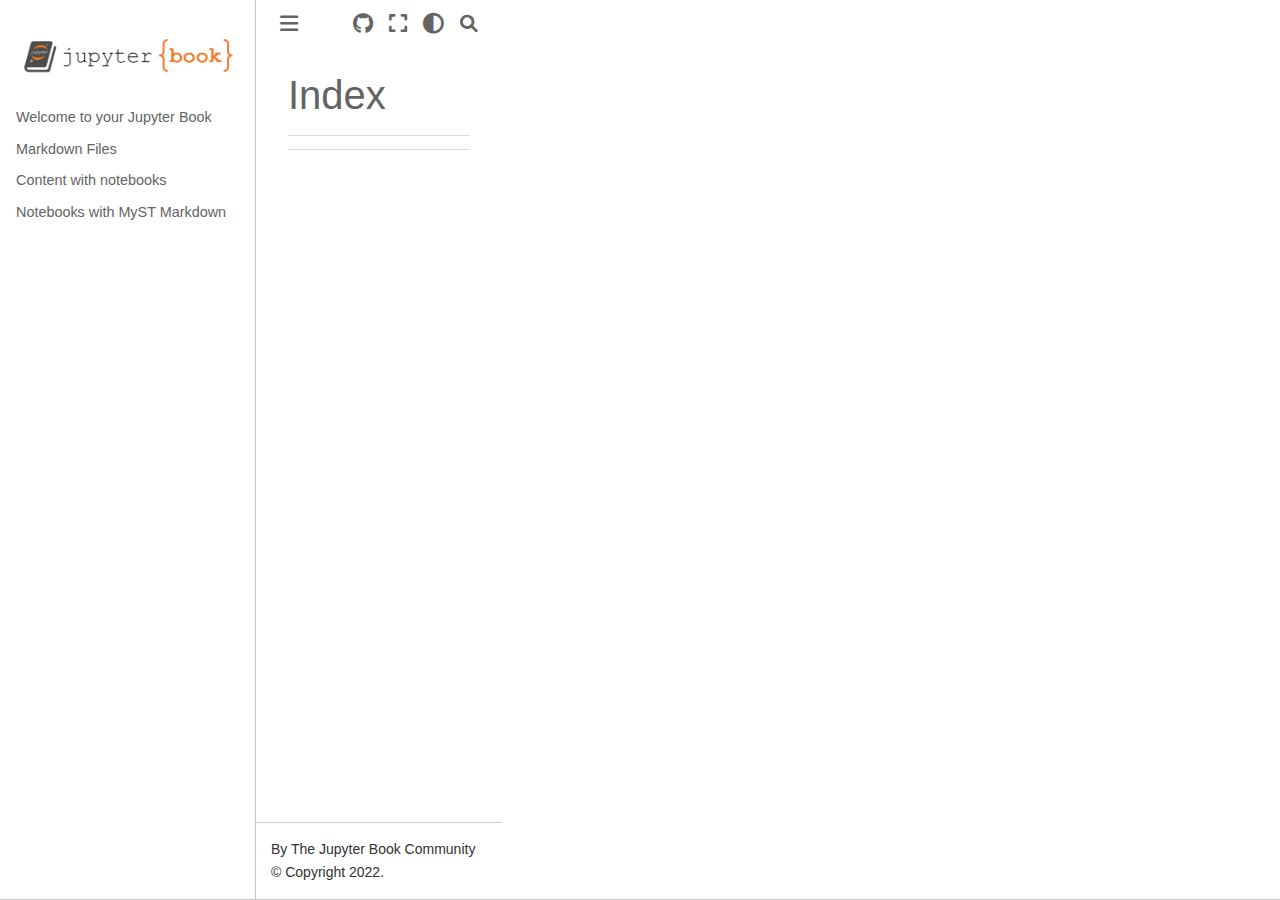
==== genindex.html @ 4c0d6dcd "testing website publication" ====
<!DOCTYPE html>


<html lang="en" >

  <head>
    <meta charset="utf-8" />
    <meta name="viewport" content="width=device-width, initial-scale=1.0" />
    <title>Index &#8212; My sample book</title>
  
  
  
  <script data-cfasync="false">
    document.documentElement.dataset.mode = localStorage.getItem("mode") || "";
    document.documentElement.dataset.theme = localStorage.getItem("theme") || "light";
  </script>
  
  <!-- Loaded before other Sphinx assets -->
  <link href="_static/styles/theme.css?digest=e353d410970836974a52" rel="stylesheet" />
<link href="_static/styles/bootstrap.css?digest=e353d410970836974a52" rel="stylesheet" />
<link href="_static/styles/pydata-sphinx-theme.css?digest=e353d410970836974a52" rel="stylesheet" />

  
  <link href="_static/vendor/fontawesome/6.1.2/css/all.min.css?digest=e353d410970836974a52" rel="stylesheet" />
  <link rel="preload" as="font" type="font/woff2" crossorigin href="_static/vendor/fontawesome/6.1.2/webfonts/fa-solid-900.woff2" />
<link rel="preload" as="font" type="font/woff2" crossorigin href="_static/vendor/fontawesome/6.1.2/webfonts/fa-brands-400.woff2" />
<link rel="preload" as="font" type="font/woff2" crossorigin href="_static/vendor/fontawesome/6.1.2/webfonts/fa-regular-400.woff2" />

    <link rel="stylesheet" type="text/css" href="_static/pygments.css" />
    <link rel="stylesheet" href="_static/styles/sphinx-book-theme.css?digest=14f4ca6b54d191a8c7657f6c759bf11a5fb86285" type="text/css" />
    <link rel="stylesheet" type="text/css" href="_static/togglebutton.css" />
    <link rel="stylesheet" type="text/css" href="_static/copybutton.css" />
    <link rel="stylesheet" type="text/css" href="_static/mystnb.4510f1fc1dee50b3e5859aac5469c37c29e427902b24a333a5f9fcb2f0b3ac41.css" />
    <link rel="stylesheet" type="text/css" href="_static/sphinx-thebe.css" />
    <link rel="stylesheet" type="text/css" href="_static/design-style.4045f2051d55cab465a707391d5b2007.min.css" />
  
  <!-- Pre-loaded scripts that we'll load fully later -->
  <link rel="preload" as="script" href="_static/scripts/bootstrap.js?digest=e353d410970836974a52" />
<link rel="preload" as="script" href="_static/scripts/pydata-sphinx-theme.js?digest=e353d410970836974a52" />

    <script data-url_root="./" id="documentation_options" src="_static/documentation_options.js"></script>
    <script src="_static/jquery.js"></script>
    <script src="_static/underscore.js"></script>
    <script src="_static/_sphinx_javascript_frameworks_compat.js"></script>
    <script src="_static/doctools.js"></script>
    <script src="_static/clipboard.min.js"></script>
    <script src="_static/copybutton.js"></script>
    <script src="_static/scripts/sphinx-book-theme.js?digest=5a5c038af52cf7bc1a1ec88eea08e6366ee68824"></script>
    <script>let toggleHintShow = 'Click to show';</script>
    <script>let toggleHintHide = 'Click to hide';</script>
    <script>let toggleOpenOnPrint = 'true';</script>
    <script src="_static/togglebutton.js"></script>
    <script>var togglebuttonSelector = '.toggle, .admonition.dropdown';</script>
    <script src="_static/design-tabs.js"></script>
    <script>const THEBE_JS_URL = "https://unpkg.com/thebe@0.8.2/lib/index.js"
const thebe_selector = ".thebe,.cell"
const thebe_selector_input = "pre"
const thebe_selector_output = ".output, .cell_output"
</script>
    <script async="async" src="_static/sphinx-thebe.js"></script>
    <script>DOCUMENTATION_OPTIONS.pagename = 'genindex';</script>
    <link rel="index" title="Index" href="#" />
    <link rel="search" title="Search" href="search.html" />
  <meta name="viewport" content="width=device-width, initial-scale=1"/>
  <meta name="docsearch:language" content="en"/>
  </head>
  
  
  <body data-bs-spy="scroll" data-bs-target=".bd-toc-nav" data-offset="180" data-bs-root-margin="0px 0px -60%" data-default-mode="">

  
  
  <a class="skip-link" href="#main-content">Skip to main content</a>
  
  <input type="checkbox"
          class="sidebar-toggle"
          name="__primary"
          id="__primary"/>
  <label class="overlay overlay-primary" for="__primary"></label>
  
  <input type="checkbox"
          class="sidebar-toggle"
          name="__secondary"
          id="__secondary"/>
  <label class="overlay overlay-secondary" for="__secondary"></label>
  
  <div class="search-button__wrapper">
    <div class="search-button__overlay"></div>
    <div class="search-button__search-container">
<form class="bd-search d-flex align-items-center"
      action="search.html"
      method="get">
  <i class="fa-solid fa-magnifying-glass"></i>
  <input type="search"
         class="form-control"
         name="q"
         id="search-input"
         placeholder="Search this book..."
         aria-label="Search this book..."
         autocomplete="off"
         autocorrect="off"
         autocapitalize="off"
         spellcheck="false"/>
  <span class="search-button__kbd-shortcut"><kbd class="kbd-shortcut__modifier">Ctrl</kbd>+<kbd>K</kbd></span>
</form></div>
  </div>
  
    <nav class="bd-header navbar navbar-expand-lg bd-navbar">
    </nav>
  
  <div class="bd-container">
    <div class="bd-container__inner bd-page-width">
      
      <div class="bd-sidebar-primary bd-sidebar">
        

  
  <div class="sidebar-header-items sidebar-primary__section">
    
    
    
    
  </div>
  
    <div class="sidebar-primary-items__start sidebar-primary__section">
        <div class="sidebar-primary-item">
  

<a class="navbar-brand logo" href="intro.html">
  
  
  
  
    
    
      
    
    
    <img src="_static/logo.png" class="logo__image only-light" alt="Logo image"/>
    <script>document.write(`<img src="_static/logo.png" class="logo__image only-dark" alt="Logo image"/>`);</script>
  
  
</a></div>
        <div class="sidebar-primary-item"><nav class="bd-links" id="bd-docs-nav" aria-label="Main">
    <div class="bd-toc-item navbar-nav active">
        
        <ul class="nav bd-sidenav bd-sidenav__home-link">
            <li class="toctree-l1">
                <a class="reference internal" href="intro.html">
                    Welcome to your Jupyter Book
                </a>
            </li>
        </ul>
        <ul class="nav bd-sidenav">
<li class="toctree-l1"><a class="reference internal" href="markdown.html">Markdown Files</a></li>
<li class="toctree-l1"><a class="reference internal" href="notebooks.html">Content with notebooks</a></li>
<li class="toctree-l1"><a class="reference internal" href="markdown-notebooks.html">Notebooks with MyST Markdown</a></li>
</ul>

    </div>
</nav></div>
    </div>
  
  
  <div class="sidebar-primary-items__end sidebar-primary__section">
  </div>
  
  <div id="rtd-footer-container"></div>


      </div>
      
      <main id="main-content" class="bd-main">
        
        

<div class="sbt-scroll-pixel-helper"></div>

          <div class="bd-content">
            <div class="bd-article-container">
              
              <div class="bd-header-article">
<div class="header-article-items header-article__inner">
  
    <div class="header-article-items__start">
      
        <div class="header-article-item"><label class="sidebar-toggle primary-toggle btn btn-sm" for="__primary" title="Toggle primary sidebar" data-bs-placement="bottom" data-bs-toggle="tooltip">
  <span class="fa-solid fa-bars"></span>
</label></div>
      
    </div>
  
  
    <div class="header-article-items__end">
      
        <div class="header-article-item">

<div class="article-header-buttons">





<div class="dropdown dropdown-source-buttons">
  <button class="btn dropdown-toggle" type="button" data-bs-toggle="dropdown" aria-expanded="false" aria-label="Source repositories">
    <i class="fab fa-github"></i>
  </button>
  <ul class="dropdown-menu">
      
      
      
      <li><a href="https://github.com/executablebooks/jupyter-book" target="_blank"
   class="btn btn-sm btn-source-repository-button dropdown-item"
   title="Source repository"
   data-bs-placement="left" data-bs-toggle="tooltip"
>
  

<span class="btn__icon-container">
  <i class="fab fa-github"></i>
  </span>
<span class="btn__text-container">Repository</span>
</a>
</li>
      
      
      
      
      <li><a href="https://github.com/executablebooks/jupyter-book/issues/new?title=Issue%20on%20page%20%2Fgenindex.html&body=Your%20issue%20content%20here." target="_blank"
   class="btn btn-sm btn-source-issues-button dropdown-item"
   title="Open an issue"
   data-bs-placement="left" data-bs-toggle="tooltip"
>
  

<span class="btn__icon-container">
  <i class="fas fa-lightbulb"></i>
  </span>
<span class="btn__text-container">Open issue</span>
</a>
</li>
      
  </ul>
</div>




<button onclick="toggleFullScreen()"
  class="btn btn-sm btn-fullscreen-button"
  title="Fullscreen mode"
  data-bs-placement="bottom" data-bs-toggle="tooltip"
>
  

<span class="btn__icon-container">
  <i class="fas fa-expand"></i>
  </span>

</button>


<script>
document.write(`
  <button class="theme-switch-button btn btn-sm btn-outline-primary navbar-btn rounded-circle" title="light/dark" aria-label="light/dark" data-bs-placement="bottom" data-bs-toggle="tooltip">
    <span class="theme-switch" data-mode="light"><i class="fa-solid fa-sun"></i></span>
    <span class="theme-switch" data-mode="dark"><i class="fa-solid fa-moon"></i></span>
    <span class="theme-switch" data-mode="auto"><i class="fa-solid fa-circle-half-stroke"></i></span>
  </button>
`);
</script>

<script>
document.write(`
  <button class="btn btn-sm navbar-btn search-button search-button__button" title="Search" aria-label="Search" data-bs-placement="bottom" data-bs-toggle="tooltip">
    <i class="fa-solid fa-magnifying-glass"></i>
  </button>
`);
</script>

</div></div>
      
    </div>
  
</div>
</div>
              
              

<div id="jb-print-docs-body" class="onlyprint">
    <h1></h1>
    <!-- Table of contents -->
    <div id="print-main-content">
        <div id="jb-print-toc">
            
        </div>
    </div>
</div>

              
                
<div id="searchbox"></div>
                <article class="bd-article" role="main">
                  

<h1 id="index">Index</h1>

<div class="genindex-jumpbox">
 
</div>


                </article>
              

              
              
                <footer class="bd-footer-article">
                  
<div class="footer-article-items footer-article__inner">
  
    <div class="footer-article-item"><!-- Previous / next buttons -->
<div class="prev-next-area">
</div></div>
  
</div>

                </footer>
              
            </div>
            
            
              
            
          </div>
          <footer class="bd-footer-content">
            
<div class="bd-footer-content__inner container">
  
  <div class="footer-item">
    
<p class="component-author">
By The Jupyter Book Community
</p>

  </div>
  
  <div class="footer-item">
    
  <p class="copyright">
    
      © Copyright 2022.
      <br/>
    
  </p>

  </div>
  
  <div class="footer-item">
    
  </div>
  
  <div class="footer-item">
    
  </div>
  
</div>
          </footer>
        

      </main>
    </div>
  </div>
  
  <!-- Scripts loaded after <body> so the DOM is not blocked -->
  <script src="_static/scripts/bootstrap.js?digest=e353d410970836974a52"></script>
<script src="_static/scripts/pydata-sphinx-theme.js?digest=e353d410970836974a52"></script>

  <footer class="bd-footer">
  </footer>
  </body>
</html>
---- _static/styles/theme.css ----
/* Provided by Sphinx's 'basic' theme, and included in the final set of assets */
@import "../basic.css";
---- _static/styles/pydata-sphinx-theme.css ----
html{--pst-header-height:4rem;--pst-header-article-height:calc(var(--pst-header-height)*2/3);--pst-sidebar-secondary:17rem;--pst-font-size-base:1rem;--pst-font-size-h1:2.5rem;--pst-font-size-h2:2rem;--pst-font-size-h3:1.75rem;--pst-font-size-h4:1.5rem;--pst-font-size-h5:1.25rem;--pst-font-size-h6:1.1rem;--pst-font-size-milli:0.9rem;--pst-sidebar-font-size:0.9rem;--pst-sidebar-font-size-mobile:1.1rem;--pst-sidebar-header-font-size:1.2rem;--pst-sidebar-header-font-weight:600;--pst-admonition-font-weight-heading:600;--pst-font-weight-caption:300;--pst-font-weight-heading:400;--pst-font-family-base-system:-apple-system,BlinkMacSystemFont,Segoe UI,"Helvetica Neue",Arial,sans-serif,Apple Color Emoji,Segoe UI Emoji,Segoe UI Symbol;--pst-font-family-monospace-system:"SFMono-Regular",Menlo,Consolas,Monaco,Liberation Mono,Lucida Console,monospace;--pst-font-family-base:var(--pst-font-family-base-system);--pst-font-family-heading:var(--pst-font-family-base-system);--pst-font-family-monospace:var(--pst-font-family-monospace-system);--pst-font-size-icon:1.5rem;--pst-icon-check-circle:"";--pst-icon-info-circle:"";--pst-icon-exclamation-triangle:"";--pst-icon-exclamation-circle:"";--pst-icon-times-circle:"";--pst-icon-lightbulb:"";--pst-icon-download:"";--pst-icon-angle-left:"";--pst-icon-angle-right:"";--pst-icon-external-link:"";--pst-icon-search-minus:"";--pst-icon-github:"";--pst-icon-gitlab:"";--pst-icon-share:"";--pst-icon-bell:"";--pst-icon-pencil:"";--pst-breadcrumb-divider:"";--pst-icon-admonition-default:var(--pst-icon-bell);--pst-icon-admonition-note:var(--pst-icon-info-circle);--pst-icon-admonition-attention:var(--pst-icon-exclamation-circle);--pst-icon-admonition-caution:var(--pst-icon-exclamation-triangle);--pst-icon-admonition-warning:var(--pst-icon-exclamation-triangle);--pst-icon-admonition-danger:var(--pst-icon-exclamation-triangle);--pst-icon-admonition-error:var(--pst-icon-times-circle);--pst-icon-admonition-hint:var(--pst-icon-lightbulb);--pst-icon-admonition-tip:var(--pst-icon-lightbulb);--pst-icon-admonition-important:var(--pst-icon-exclamation-circle);--pst-icon-admonition-seealso:var(--pst-icon-share);--pst-icon-admonition-todo:var(--pst-icon-pencil);--pst-icon-versionmodified-default:var(--pst-icon-exclamation-circle);--pst-icon-versionmodified-added:var(--pst-icon-exclamation-circle);--pst-icon-versionmodified-changed:var(--pst-icon-exclamation-circle);--pst-icon-versionmodified-deprecated:var(--pst-icon-exclamation-circle);font-size:var(--pst-font-size-base);scroll-padding-top:calc(var(--pst-header-height) + 1rem)}body{background-color:var(--pst-color-background);color:var(--pst-color-text-base);display:flex;flex-direction:column;font-family:var(--pst-font-family-base);font-weight:400;line-height:1.65;min-height:100vh}body::-webkit-scrollbar{height:.5rem;width:.5rem}body::-webkit-scrollbar-thumb{background:var(--pst-color-text-muted);border-radius:.25rem}body::-webkit-scrollbar-track{background:transparent}body::-webkit-scrollbar-thumb{background:var(--pst-color-on-surface)}body::-webkit-scrollbar-thumb:hover,body:hover::-webkit-scrollbar-thumb{background:var(--pst-color-text-muted)}body::-webkit-scrollbar-track{background:var(--pst-color-background)}p{color:var(--pst-color-text-base);font-size:1em;margin-bottom:1.15rem}p.rubric{border-bottom:1px solid var(--pst-color-border)}p.centered{text-align:center}a{word-wrap:break-word;color:var(--pst-color-link);text-decoration:none}a:hover{color:var(--pst-color-link-hover);text-decoration:underline}a.headerlink{color:var(--pst-color-warning);font-size:.8em;margin-left:.2em;opacity:.4;padding:0 4px;text-decoration:none;transition:all .2s ease-out;user-select:none}a.headerlink:hover{opacity:1}a.github:before,a.gitlab:before{color:var(--pst-color-text-muted);font:var(--fa-font-brands);margin-right:.25rem}a.github:before{content:var(--pst-icon-github)}a.gitlab:before{content:var(--pst-icon-gitlab)}.heading-style,h1,h2,h3,h4,h5,h6{font-family:var(--pst-font-family-heading);font-weight:var(--pst-font-weight-heading);line-height:1.15;margin:2.75rem 0 1.05rem}h1{font-size:var(--pst-font-size-h1);margin-top:0}h1,h2{color:var(--pst-color-primary)}h2{font-size:var(--pst-font-size-h2)}h3{font-size:var(--pst-font-size-h3)}h3,h4{color:var(--pst-color-text-base)}h4{font-size:var(--pst-font-size-h4)}h5{font-size:var(--pst-font-size-h5)}h5,h6{color:var(--pst-color-text-base)}h6{font-size:var(--pst-font-size-h6)}.text_small,small{font-size:var(--pst-font-size-milli)}hr{border:0;border-top:1px solid var(--pst-color-border)}code,kbd,pre,samp{font-family:var(--pst-font-family-monospace)}kbd{background-color:var(--pst-color-on-background);color:var(--pst-color-text-muted)}kbd:not(.compound){border:1px solid var(--pst-color-border);box-shadow:1px 1px 1px var(--pst-color-shadow);margin:0 .1rem;padding:.1rem .4rem}code{color:var(--pst-color-inline-code)}pre{background-color:var(--pst-color-surface);border:1px solid var(--pst-color-border);border-radius:.25rem;color:var(--pst-color-text-base);line-height:1.2em;margin:1.5em 0;padding:1rem}pre::-webkit-scrollbar{height:.5rem;width:.5rem}pre::-webkit-scrollbar-thumb{background:var(--pst-color-text-muted);border-radius:.25rem}pre::-webkit-scrollbar-track{background:transparent}pre::-webkit-scrollbar-thumb{background:var(--pst-color-on-surface)}pre::-webkit-scrollbar-thumb:hover,pre:hover::-webkit-scrollbar-thumb{background:var(--pst-color-text-muted)}pre .linenos{opacity:.5;padding-right:10px}.skip-link{background-color:var(--pst-color-background);border-bottom:1px solid var(--pst-color-border);color:var(--pst-color-link);left:0;padding:.5rem;position:fixed;right:0;text-align:center;top:0;transform:translateY(-100%);transition:transform .15s ease-in-out;z-index:1055}.skip-link:focus{transform:translateY(0)}.bd-container{display:flex;flex-grow:1;justify-content:center}.bd-container .bd-container__inner{display:flex}.bd-page-width{width:100%}@media(min-width:960px){.bd-page-width{max-width:88rem}}.bd-header-announcement{align-items:center;display:flex;justify-content:center;min-height:3rem;padding:.5rem 12.5%;position:relative;text-align:center;width:100%}@media(max-width:959.98px){.bd-header-announcement{padding:.5rem 2%}}.bd-header-announcement p{font-weight:700;margin:0}.bd-header-announcement:after{background-color:var(--pst-color-info);content:"";height:100%;left:0;opacity:.2;position:absolute;top:0;width:100%;z-index:-1}.bd-header-announcement:empty{display:none}.bd-main{display:flex;flex-direction:column;flex-grow:1;min-width:0}.bd-main .bd-content{display:flex;height:100%;justify-content:center}.bd-main .bd-content .bd-article-container{display:flex;flex-direction:column;justify-content:start;max-width:60em;overflow-x:auto;padding:1rem;width:100%}@media(min-width:1200px){.bd-main .bd-content .bd-article-container .bd-article{padding-left:2rem;padding-top:1.5rem}}.bd-footer{border-top:1px solid var(--pst-color-border);width:100%}.bd-footer .bd-footer__inner{display:flex;flex-grow:1;margin:auto;padding:1rem}.bd-footer .footer-items__end,.bd-footer .footer-items__start{display:flex;flex-direction:column;gap:.5rem;justify-content:center}.bd-footer .footer-items__end{margin-left:auto;text-align:end}.bd-footer .footer-item p{margin-bottom:0}.bd-footer-article .footer-article-items,.bd-footer-content .footer-content-items{display:flex;flex-direction:column;margin-top:auto}.bd-header{background:var(--pst-color-on-background)!important;box-shadow:0 .125rem .25rem 0 var(--pst-color-shadow);justify-content:center;max-width:100vw;padding:0;position:sticky;top:0;width:100%;z-index:1030}.bd-header .bd-header__inner{align-items:center;display:flex;height:fit-content;padding-left:1rem;padding-right:1rem}.bd-header .navbar-item{align-items:center;display:flex;height:var(--pst-header-height);max-height:var(--pst-header-height)}.bd-header .navbar-header-items{flex-shrink:1}@media(min-width:960px){.bd-header .navbar-header-items{display:flex;flex-grow:1;padding:0 0 0 .5rem}}.bd-header .navbar-header-items__center,.bd-header .navbar-header-items__end,.bd-header .navbar-header-items__start{align-items:center;display:flex;flex-flow:wrap;row-gap:0}.bd-header .navbar-header-items__center,.bd-header .navbar-header-items__end{column-gap:1rem}.bd-header .navbar-header-items__start{flex-shrink:0;gap:.5rem;margin-right:auto}.bd-header .navbar-header-items__end{justify-content:end}.bd-header .navbar-nav{display:flex}@media(min-width:960px){.bd-header .navbar-nav{align-items:center}}.bd-header .navbar-nav li a.nav-link{color:var(--pst-color-text-muted)}.bd-header .navbar-nav li a.nav-link:focus,.bd-header .navbar-nav li a.nav-link:hover{color:var(--pst-color-primary)}.bd-header .navbar-nav>.active>.nav-link{color:var(--pst-color-primary);font-weight:600}.bd-header .navbar-nav .dropdown button{border:none;color:var(--pst-color-text-muted);display:unset}.bd-header .navbar-nav .dropdown .dropdown-menu{background-color:var(--pst-color-on-background);border:1px solid var(--pst-color-border);box-shadow:0 0 .3rem .1rem var(--pst-color-shadow);margin:.5rem 0;min-width:20rem;padding:.5rem 1rem;z-index:1070}.bd-header .navbar-nav .dropdown .dropdown-menu:not(.show){display:none}@media(min-width:960px){.navbar-center-items .navbar-item{display:inline-block}}.toc-entry>.nav-link.active{background-color:transparent;border-left:2px solid var(--pst-color-primary);color:var(--pst-color-primary);font-weight:600}.nav-link:hover{border-style:none}.nav-link.nav-external:after{content:var(--pst-icon-external-link);font:var(--fa-font-solid);font-size:.75em;margin-left:.3em}.bd-navbar-elements li.nav-item i{font-size:.7rem;padding-left:2px;vertical-align:middle}.bd-header label.sidebar-toggle{align-items:center;color:var(--pst-color-muted);cursor:pointer;display:flex;font-size:var(--pst-font-size-icon);margin-bottom:0}.bd-header label.primary-toggle{padding-right:1rem}@media(min-width:960px){.bd-header label.primary-toggle{display:none}}.bd-header label.secondary-toggle{padding-left:1rem}@media(min-width:1200px){.bd-header label.secondary-toggle{display:none}}.bd-header .navbar-header-items{display:none}@media(min-width:960px){.bd-header .navbar-header-items{display:inherit}}.navbar-persistent--mobile{margin-left:auto}@media(min-width:960px){.navbar-persistent--mobile{display:none}}.navbar-persistent--container{display:none}@media(min-width:960px){.navbar-persistent--container{display:flex}}.header-article__inner{display:flex;padding:0 .5rem}.header-article__inner .header-article-item{height:var(--pst-header-article-height);min-height:var(--pst-header-article-height)}.header-article__inner .header-article-items__end,.header-article__inner .header-article-items__start{align-items:start;display:flex;gap:.5rem}.header-article__inner .header-article-items__end{margin-left:auto}.bd-sidebar-primary{background-color:var(--pst-color-background);border-right:1px solid var(--pst-color-border);display:flex;flex:0 0 auto;flex-direction:column;font-size:var(--pst-sidebar-font-size-mobile);gap:1rem;max-height:calc(100vh - var(--pst-header-height));overflow-y:auto;padding:2rem 1rem 1rem;position:sticky;top:var(--pst-header-height);width:25%}.bd-sidebar-primary::-webkit-scrollbar{height:.5rem;width:.5rem}.bd-sidebar-primary::-webkit-scrollbar-thumb{background:var(--pst-color-text-muted);border-radius:.25rem}.bd-sidebar-primary::-webkit-scrollbar-track{background:transparent}.bd-sidebar-primary::-webkit-scrollbar-thumb{background:var(--pst-color-on-surface)}.bd-sidebar-primary::-webkit-scrollbar-thumb:hover,.bd-sidebar-primary:hover::-webkit-scrollbar-thumb{background:var(--pst-color-text-muted)}@media(min-width:960px){.bd-sidebar-primary{font-size:var(--pst-sidebar-font-size)}}.bd-sidebar-primary .nav-link{font-size:var(--pst-sidebar-font-size-mobile)}.bd-sidebar-primary.no-sidebar{border-right:0}@media(min-width:960px){.bd-sidebar-primary.hide-on-wide{display:none}}.bd-sidebar-primary h1,.bd-sidebar-primary h2,.bd-sidebar-primary h3,.bd-sidebar-primary h4{color:var(--pst-color-text-base)}.bd-sidebar-primary .sidebar-primary-items__end .sidebar-primary-item,.bd-sidebar-primary .sidebar-primary-items__start .sidebar-primary-item{padding:.5rem 0}.bd-sidebar-primary .sidebar-header-items{display:flex;flex-direction:column}.bd-sidebar-primary .sidebar-header-items .sidebar-header-items__title{color:var(--pst-color-text-base);font-size:var(--pst-sidebar-header-font-size);font-weight:var(--pst-sidebar-header-font-weight);margin-bottom:.5rem}.bd-sidebar-primary .sidebar-header-items .nav-item.dropdown button{display:none}.bd-sidebar-primary .sidebar-header-items .nav-item.dropdown .dropdown-menu{background-color:inherit;border:none;display:flex;flex-direction:column;font-size:inherit;margin:0;padding:0}.bd-sidebar-primary .sidebar-header-items .sidebar-header-items__center{display:flex;flex-direction:column}.bd-sidebar-primary .sidebar-header-items .sidebar-header-items__end{align-items:center;display:flex;gap:.5rem}@media(min-width:960px){.bd-sidebar-primary .sidebar-header-items{display:none}}.bd-sidebar-primary .sidebar-primary-items__start{border-top:1px solid var(--pst-color-border)}@media(min-width:960px){.bd-sidebar-primary .sidebar-primary-items__start{border-top:none}}.bd-sidebar-primary .sidebar-primary-items__end{margin-bottom:1em;margin-top:auto}.bd-sidebar-primary .list-caption{list-style:none;padding-left:0}.bd-sidebar-primary li{position:relative}.bd-sidebar-primary li.has-children>.reference{padding-right:30px}.bd-sidebar-primary label.toctree-toggle{align-items:center;cursor:pointer;display:flex;height:30px;justify-content:center;position:absolute;right:0;top:0;width:30px}.bd-sidebar-primary label.toctree-toggle:hover{background:var(--pst-color-surface)}.bd-sidebar-primary label.toctree-toggle i{display:inline-block;font-size:.75rem;text-align:center}.bd-sidebar-primary label.toctree-toggle i:hover{color:var(--pst-color-primary)}.bd-sidebar-primary .label-parts{height:100%;width:100%}.bd-sidebar-primary .label-parts:hover{background:none}.bd-sidebar-primary .label-parts i{position:absolute;right:0;top:.3em;width:30px}nav.bd-links{margin-right:-1rem}@media(min-width:960px){nav.bd-links{display:block}}nav.bd-links ul{list-style:none}nav.bd-links ul ul{padding:0 0 0 1rem}nav.bd-links li>a{color:var(--pst-color-text-muted);display:block;padding:.25rem 0}nav.bd-links li>a:hover{background-color:transparent;color:var(--pst-color-primary);text-decoration:none}nav.bd-links li>a.reference.external:after{content:var(--pst-icon-external-link);font:var(--fa-font-solid);font-size:.75em;margin-left:.3em}nav.bd-links .active:hover>a,nav.bd-links .active>a{color:var(--pst-color-primary);font-weight:600}nav.bd-links p.bd-links__title{font-size:var(--pst-sidebar-header-font-size)}nav.bd-links p.bd-links__title,nav.bd-links p.caption{font-weight:var(--pst-sidebar-header-font-weight);margin-bottom:.5rem}nav.bd-links p.caption{color:var(--pst-color-text-base);font-size:var(--pst-sidebar-font-size-mobile);margin-top:1.25rem;position:relative}nav.bd-links p.caption:first-child{margin-top:0}@media(min-width:960px){nav.bd-links p.caption{font-size:var(--pst-sidebar-font-size)}}.bd-sidebar-secondary{background-color:var(--pst-color-background);display:flex;flex-direction:column;flex-shrink:0;font-size:var(--pst-sidebar-font-size-mobile);max-height:calc(100vh - var(--pst-header-height));order:2;overflow-y:auto;padding:2rem 1rem 1rem;position:sticky;top:var(--pst-header-height);width:var(--pst-sidebar-secondary)}@media(min-width:1200px){.bd-sidebar-secondary{font-size:var(--pst-sidebar-font-size)}}.bd-sidebar-secondary::-webkit-scrollbar{height:.5rem;width:.5rem}.bd-sidebar-secondary::-webkit-scrollbar-thumb{background:var(--pst-color-text-muted);border-radius:.25rem}.bd-sidebar-secondary::-webkit-scrollbar-track{background:transparent}.bd-sidebar-secondary::-webkit-scrollbar-thumb{background:var(--pst-color-on-surface)}.bd-sidebar-secondary::-webkit-scrollbar-thumb:hover,.bd-sidebar-secondary:hover::-webkit-scrollbar-thumb{background:var(--pst-color-text-muted)}.sidebar-secondary-item{padding:.5rem}@media(min-width:1200px){.sidebar-secondary-item{border-left:1px solid var(--pst-color-border);padding-left:1rem}}.sidebar-secondary-item i{padding-right:.5rem}input.sidebar-toggle{display:none}label.overlay{background-color:#000;height:0;left:0;opacity:.5;position:fixed;top:0;transition:opacity .2s ease-out;width:0;z-index:1050}input#__primary:checked+label.overlay.overlay-primary,input#__secondary:checked+label.overlay.overlay-secondary{height:100vh;width:100vw}input#__primary:checked~.bd-container .bd-sidebar-primary{margin-left:0;visibility:visible}input#__secondary:checked~.bd-container .bd-sidebar-secondary{margin-right:0;visibility:visible}@media(min-width:960px){label.sidebar-toggle.primary-toggle{display:none}input#__primary:checked+label.overlay.overlay-primary{height:0;width:0}.bd-sidebar-primary{margin-left:0;visibility:visible}}@media(max-width:959.98px){.bd-sidebar-primary{flex-grow:.75;height:100vh;left:0;margin-left:-75%;max-height:100vh;max-width:350px;position:fixed;top:0;transition:visibility .2s ease-out,margin .2s ease-out;visibility:hidden;width:75%;z-index:1055}}@media(max-width:1199.98px){.bd-sidebar-secondary{flex-grow:.75;height:100vh;margin-right:-75%;max-height:100vh;max-width:350px;position:fixed;right:0;top:0;transition:visibility .2s ease-out,margin .2s ease-out;visibility:hidden;width:75%;z-index:1055}}ul.bd-breadcrumbs{display:flex;flex-wrap:wrap;font-size:.8rem;list-style:none;padding-left:0}ul.bd-breadcrumbs li.breadcrumb-item{align-items:center;display:flex;font-weight:700}ul.bd-breadcrumbs li.breadcrumb-item a{color:var(--pst-color-link)}ul.bd-breadcrumbs li.breadcrumb-item:not(.breadcrumb-home):before{color:var(--pst-color-text-muted);content:var(--pst-breadcrumb-divider);font:var(--fa-font-solid);font-size:.8rem;padding:0 .5rem}.navbar-icon-links{column-gap:1rem;display:flex;flex-direction:row;flex-wrap:wrap}.navbar-icon-links li.nav-item a.nav-link{padding-left:0;padding-right:0}.navbar-icon-links a span{align-items:center;display:flex}.navbar-icon-links i.fa-brands,.navbar-icon-links i.fa-regular,.navbar-icon-links i.fa-solid{font-size:var(--pst-font-size-icon);font-style:normal;vertical-align:middle}.navbar-icon-links i.fa-square-twitter:before{color:#55acee}.navbar-icon-links i.fa-square-gitlab:before{color:#548}.navbar-icon-links i.fa-bitbucket:before{color:#0052cc}.navbar-icon-links img.icon-link-image{border-radius:.2rem;height:1.5em}.navbar-brand{align-items:center;display:flex;flex-shrink:0;gap:.5rem;height:var(--pst-header-height);margin:0;max-height:var(--pst-header-height);padding:.5rem 0;position:relative;width:auto}.navbar-brand p{margin-bottom:0}.navbar-brand img{height:100%;max-width:100%;width:auto}.navbar-nav ul{display:block;list-style:none}.navbar-nav ul ul{padding:0 0 0 1rem}.navbar-nav li{display:flex;flex-direction:column}.navbar-nav li a{align-items:center;color:var(--pst-color-text-muted);display:flex;height:100%;padding-bottom:.25rem;padding-top:.25rem}.navbar-nav li a:hover{border-style:none;text-decoration-line:none}.navbar-nav li a:focus,.navbar-nav li a:hover,.navbar-nav li.current>a{color:var(--pst-color-primary)}.navbar-nav li.current>a{font-weight:600}.navbar-nav .toctree-checkbox{display:none;position:absolute}.navbar-nav .toctree-checkbox~ul{display:none}.navbar-nav .toctree-checkbox~label i{transform:rotate(0deg)}.navbar-nav .toctree-checkbox:checked~ul{display:block}.navbar-nav .toctree-checkbox:checked~label i{transform:rotate(180deg)}.bd-header .navbar-nav>p.sidebar-header-items__title{display:none}.page-toc .section-nav{border-bottom:none;padding-left:0}.page-toc .section-nav ul{padding-left:1rem}.page-toc .nav-link{font-size:var(--pst-sidebar-font-size-mobile)}@media(min-width:1200px){.page-toc .nav-link{font-size:var(--pst-sidebar-font-size)}}.page-toc .onthispage{color:var(--pst-color-text-base);font-weight:var(--pst-sidebar-header-font-weight);margin-bottom:.5rem}.prev-next-area{width:100%}.prev-next-area p{line-height:1.3em;margin:0 .3em}.prev-next-area i{font-size:1.2em}.prev-next-area a{align-items:center;border:none;color:var(--pst-color-text-muted);display:flex;max-width:45%;overflow-x:hidden;padding:10px;text-decoration:none}.prev-next-area a p.prev-next-title{color:var(--pst-color-primary);font-size:1.1em;font-weight:var(--pst-admonition-font-weight-heading)}.prev-next-area a:hover p.prev-next-title{text-decoration:underline}.prev-next-area a .prev-next-info{flex-direction:column;margin:0 .5em}.prev-next-area a .prev-next-info .prev-next-subtitle{text-transform:capitalize}.prev-next-area a.left-prev{float:left}.prev-next-area a.right-next{float:right}.prev-next-area a.right-next div.prev-next-info{text-align:right}.bd-search{margin-left:-15px;margin-right:-15px;padding:1rem 15px;position:relative}.bd-search .icon{color:var(--pst-color-border);left:25px;position:absolute}.bd-search i.fa-solid.fa-magnifying-glass{color:var(--pst-color-text-muted);left:1.6rem;position:absolute}.bd-search input{background-color:var(--pst-color-background);border:1px solid var(--pst-color-border);border-radius:.25rem;color:var(--pst-color-text-base);padding-left:2.5rem}.bd-search input::placeholder{color:var(--pst-color-border)}.bd-search input:active,.bd-search input:focus{background-color:var(--pst-color-background);color:var(--pst-color-text-base)}.bd-search input::-webkit-search-cancel-button,.bd-search input::-webkit-search-decoration{-webkit-appearance:none;appearance:none}.bd-search .search-button__kbd-shortcut{color:var(--pst-color-border);display:flex;position:absolute;right:2em}.search-button{align-content:center;align-items:center;color:var(--pst-color-text-muted);display:flex;padding:0}.search-button:hover{color:var(--pst-color-primary)}.search-button i{font-size:1.3rem}.search-button__overlay,.search-button__search-container{display:none}.search-button__wrapper.show .search-button__search-container{display:flex;left:50%;margin-top:.5rem;max-width:800px;position:fixed;right:1rem;top:30%;transform:translate(-50%,-50%);width:90%;z-index:1055}.search-button__wrapper.show .search-button__overlay{background-color:#000;display:flex;height:100%;left:0;opacity:.5;position:fixed;top:0;width:100%;z-index:1050}.search-button__wrapper.show form.bd-search{flex-grow:1;padding-bottom:0;padding-top:0}.search-button__wrapper.show i,.search-button__wrapper.show input{font-size:var(--pst-font-size-icon)}div#searchbox p.highlight-link{box-shadow:0 .2rem .5rem var(--pst-color-shadow),0 0 .0625rem var(--pst-color-shadow)!important;margin:1rem 0;width:fit-content}@media(min-width:1200px){div#searchbox p.highlight-link{margin-left:2rem}}div#searchbox p.highlight-link a{background-color:var(--pst-color-primary);border-radius:.25rem;color:#fff;font-size:1.25rem;padding:.75rem;transition:box-shadow .25s ease-out}div#searchbox p.highlight-link a:hover{box-shadow:inset 0 0 50px 50px rgba(0,0,0,.25);text-decoration:none}div#searchbox p.highlight-link a:before{color:unset;content:var(--pst-icon-search-minus);font:var(--fa-font-solid);margin-right:.5rem}.theme-switch-button{border-color:var(--pst-color-on-background);font-size:calc(var(--pst-font-size-icon) - .1rem);margin:0 -.5rem;padding:0}.theme-switch-button span{color:var(--pst-color-text-muted);display:none;padding:.5rem}.theme-switch-button span:active,.theme-switch-button span:focus,.theme-switch-button span:hover{text-decoration:none}.theme-switch-button:active,.theme-switch-button:hover{background-color:var(--pst-color-on-surface)!important;border-color:var(--pst-color-on-background)!important}.theme-switch-button:active a,.theme-switch-button:hover a{color:var(--pst-color-text-muted)}.bd-sidebar-primary .theme-switch-button{border-color:var(--pst-color-background)}.bd-sidebar-primary .theme-switch-button:active,.bd-sidebar-primary .theme-switch-button:hover{border-color:var(--pst-color-background)!important}html[data-mode=auto] .theme-switch-button span[data-mode=auto],html[data-mode=dark] .theme-switch-button span[data-mode=dark],html[data-mode=light] .theme-switch-button span[data-mode=light]{display:flex}button.btn.version-switcher__button{border-color:var(--pst-color-border);color:var(--pst-color-text-base);margin-bottom:1em}@media(min-width:960px){button.btn.version-switcher__button{margin-bottom:unset}}button.btn.version-switcher__button:active{border-color:var(--pst-color-border);color:var(--pst-color-text-base)}.version-switcher__menu{border-color:var(--pst-color-border);border-radius:var(--bs-dropdown-border-radius)}.version-switcher__menu a.list-group-item{background-color:var(--pst-color-on-background);color:var(--pst-color-text-base);padding:.75rem 1.25rem}.version-switcher__menu a.list-group-item:not(:last-child){border-bottom:1px solid var(--pst-color-border)}.version-switcher__menu a.list-group-item:hover{background-color:var(--pst-color-surface)}.version-switcher__menu a.list-group-item.active{color:var(--pst-color-primary)}.version-switcher__menu a.list-group-item.active span:before{background-color:var(--pst-color-primary);content:"";height:100%;left:0;opacity:.1;position:absolute;top:0;width:100%}.version-switcher__menu,button.version-switcher__button{font-size:1.1em}@media(min-width:960px){.version-switcher__menu,button.version-switcher__button{font-size:unset}}nav.page-toc{margin-bottom:1rem}.bd-toc .nav .nav,.list-caption .nav{display:none}.bd-toc .nav .nav.visible,.bd-toc .nav>.active>ul,.list-caption .nav.visible,.list-caption>.active>ul,.toc-entry{display:block}.toc-entry a.nav-link{color:var(--pst-color-text-muted);display:block;margin-left:-1rem;padding:.125rem 0 .125rem 1rem}.toc-entry a.nav-link:hover{color:var(--pst-color-primary);text-decoration:none}.toc-entry a.nav-link.active{background-color:transparent;border-left:2px solid var(--pst-color-primary);color:var(--pst-color-primary);font-weight:600}div.deprecated,div.versionadded,div.versionchanged{background-color:var(--pst-color-on-background);border-left:.2rem solid;border-color:var(--pst-color-info);border-radius:.25rem;box-shadow:0 .2rem .5rem var(--pst-color-shadow),0 0 .0625rem var(--pst-color-shadow)!important;margin:1.5625em auto;overflow:hidden;padding:0 .6rem;page-break-inside:avoid;position:relative;transition:color .25s,background-color .25s,border-color .25s;vertical-align:middle}div.deprecated>p,div.versionadded>p,div.versionchanged>p{margin-bottom:.6rem;margin-top:.6rem}div.deprecated>p:before,div.versionadded>p:before,div.versionchanged>p:before{background-color:var(--pst-color-info);content:"";height:100%;left:0;opacity:.1;pointer-events:none;position:absolute;top:0;width:100%}div.versionadded{border-color:var(--pst-color-success)}div.versionadded p:before{background-color:var(--pst-color-success)}div.versionchanged{border-color:var(--pst-color-warning)}div.versionchanged p:before{background-color:var(--pst-color-warning)}div.deprecated{border-color:var(--pst-color-danger)}div.deprecated p:before{background-color:var(--pst-color-danger)}span.versionmodified{font-weight:600}span.versionmodified:before{color:var(--pst-color-info);content:var(--pst-icon-versionmodified-default);font:var(--fa-font-solid);margin-right:.6rem}span.versionmodified.added:before{color:var(--pst-color-success);content:var(--pst-icon-versionmodified-added)}span.versionmodified.changed:before{color:var(--pst-color-warning);content:var(--pst-icon-versionmodified-changed)}span.versionmodified.deprecated:before{color:var(--pst-color-danger);content:var(--pst-icon-versionmodified-deprecated)}.sidebar-indices-items{border-top:1px solid var(--pst-color-border);display:flex;flex-direction:column}@media(min-width:960px){.sidebar-indices-items{border-top:none}}.sidebar-indices-items .sidebar-indices-items__title{color:var(--pst-color-text-base);font-size:var(--pst-sidebar-header-font-size);font-weight:var(--pst-sidebar-header-font-weight);margin-bottom:.5rem}.sidebar-indices-items ul.indices-link{list-style:none;margin-right:-1rem;padding:0}.sidebar-indices-items ul.indices-link li>a{color:var(--pst-color-text-muted);display:block;padding:.25rem 0}.sidebar-indices-items ul.indices-link li>a:hover{background-color:transparent;color:var(--pst-color-primary);text-decoration:none}.bd-sidebar-primary div#rtd-footer-container{bottom:-1rem;margin:-1rem;position:sticky}.bd-sidebar-primary div#rtd-footer-container .rst-versions.rst-badge{font-family:var(--pst-font-family-base);font-size:.9em;max-width:unset;position:unset}.bd-sidebar-primary div#rtd-footer-container .rst-versions.rst-badge .rst-current-version{align-items:center;background-color:var(--pst-color-background);border-top:1px solid var(--pst-color-border);color:var(--pst-color-success);display:flex;gap:.2rem;height:2.5rem;transition:background-color .2s ease-out}.bd-sidebar-primary div#rtd-footer-container .rst-versions.rst-badge .fa.fa-book{color:var(--pst-color-text-muted);margin-right:auto}.bd-sidebar-primary div#rtd-footer-container .rst-versions.rst-badge .fa.fa-book:after{color:var(--pst-color-text-base);content:"Read The Docs";font-family:var(--pst-font-family-base);font-weight:var(--pst-admonition-font-weight-heading)}.bd-sidebar-primary div#rtd-footer-container .rst-versions.rst-badge .fa.fa-caret-down{color:var(--pst-color-text-muted)}.bd-sidebar-primary div#rtd-footer-container .rst-versions.rst-badge.shift-up .rst-current-version{border-bottom:1px solid var(--pst-color-border)}.bd-sidebar-primary div#rtd-footer-container .rst-other-versions{background-color:var(--pst-color-surface);color:var(--pst-color-text-base)}.bd-sidebar-primary div#rtd-footer-container .rst-other-versions dl dd a{color:var(--pst-color-text-muted)}.bd-sidebar-primary div#rtd-footer-container .rst-other-versions hr{background-color:var(--pst-color-border)}.bd-sidebar-primary div#rtd-footer-container .rst-other-versions small a{color:var(--pst-color-link)}.bd-sidebar-primary div#rtd-footer-container .rst-other-versions input{background-color:var(--pst-color-surface);border:1px solid var(--pst-color-border);padding-left:.5rem}.admonition,div.admonition{background-color:var(--pst-color-on-background);border-left:.2rem solid;border-color:var(--pst-color-info);border-radius:.25rem;box-shadow:0 .2rem .5rem var(--pst-color-shadow),0 0 .0625rem var(--pst-color-shadow)!important;margin:1.5625em auto;overflow:hidden;padding:0 .6rem .8rem;page-break-inside:avoid}.admonition :last-child,div.admonition :last-child{margin-bottom:0}.admonition p.admonition-title~*,div.admonition p.admonition-title~*{margin-left:1.4rem;margin-right:1.4rem}.admonition>ol,.admonition>ul,div.admonition>ol,div.admonition>ul{margin-left:1em}.admonition>.admonition-title,div.admonition>.admonition-title{font-weight:var(--pst-admonition-font-weight-heading);margin:0 -.6rem;padding:.4rem .6rem .4rem 2rem;position:relative}.admonition>.admonition-title:after,div.admonition>.admonition-title:after{color:var(--pst-color-info);content:var(--pst-icon-admonition-default);font:var(--fa-font-solid);height:1rem;left:.5rem;line-height:inherit;opacity:1;position:absolute;width:1rem}.admonition>.admonition-title:before,div.admonition>.admonition-title:before{background-color:var(--pst-color-info);content:"";height:100%;left:0;opacity:.1;pointer-events:none;position:absolute;top:0;width:100%}.admonition>.admonition-title+*,div.admonition>.admonition-title+*{margin-top:.4em}.admonition.attention,div.admonition.attention{border-color:var(--pst-color-attention)}.admonition.attention>.admonition-title:before,div.admonition.attention>.admonition-title:before{background-color:var(--pst-color-attention)}.admonition.attention>.admonition-title:after,div.admonition.attention>.admonition-title:after{color:var(--pst-color-attention);content:var(--pst-icon-admonition-attention)}.admonition.caution,div.admonition.caution{border-color:var(--pst-color-warning)}.admonition.caution>.admonition-title:before,div.admonition.caution>.admonition-title:before{background-color:var(--pst-color-warning)}.admonition.caution>.admonition-title:after,div.admonition.caution>.admonition-title:after{color:var(--pst-color-warning);content:var(--pst-icon-admonition-caution)}.admonition.warning,div.admonition.warning{border-color:var(--pst-color-warning)}.admonition.warning>.admonition-title:before,div.admonition.warning>.admonition-title:before{background-color:var(--pst-color-warning)}.admonition.warning>.admonition-title:after,div.admonition.warning>.admonition-title:after{color:var(--pst-color-warning);content:var(--pst-icon-admonition-warning)}.admonition.danger,div.admonition.danger{border-color:var(--pst-color-danger)}.admonition.danger>.admonition-title:before,div.admonition.danger>.admonition-title:before{background-color:var(--pst-color-danger)}.admonition.danger>.admonition-title:after,div.admonition.danger>.admonition-title:after{color:var(--pst-color-danger);content:var(--pst-icon-admonition-danger)}.admonition.error,div.admonition.error{border-color:var(--pst-color-danger)}.admonition.error>.admonition-title:before,div.admonition.error>.admonition-title:before{background-color:var(--pst-color-danger)}.admonition.error>.admonition-title:after,div.admonition.error>.admonition-title:after{color:var(--pst-color-danger);content:var(--pst-icon-admonition-error)}.admonition.hint,div.admonition.hint{border-color:var(--pst-color-success)}.admonition.hint>.admonition-title:before,div.admonition.hint>.admonition-title:before{background-color:var(--pst-color-success)}.admonition.hint>.admonition-title:after,div.admonition.hint>.admonition-title:after{color:var(--pst-color-success);content:var(--pst-icon-admonition-hint)}.admonition.tip,div.admonition.tip{border-color:var(--pst-color-success)}.admonition.tip>.admonition-title:before,div.admonition.tip>.admonition-title:before{background-color:var(--pst-color-success)}.admonition.tip>.admonition-title:after,div.admonition.tip>.admonition-title:after{color:var(--pst-color-success);content:var(--pst-icon-admonition-tip)}.admonition.important,div.admonition.important{border-color:var(--pst-color-attention)}.admonition.important>.admonition-title:before,div.admonition.important>.admonition-title:before{background-color:var(--pst-color-attention)}.admonition.important>.admonition-title:after,div.admonition.important>.admonition-title:after{color:var(--pst-color-attention);content:var(--pst-icon-admonition-important)}.admonition.note,div.admonition.note{border-color:var(--pst-color-info)}.admonition.note>.admonition-title:before,div.admonition.note>.admonition-title:before{background-color:var(--pst-color-info)}.admonition.note>.admonition-title:after,div.admonition.note>.admonition-title:after{color:var(--pst-color-info);content:var(--pst-icon-admonition-note)}.admonition.seealso,div.admonition.seealso{border-color:var(--pst-color-success)}.admonition.seealso>.admonition-title:before,div.admonition.seealso>.admonition-title:before{background-color:var(--pst-color-success)}.admonition.seealso>.admonition-title:after,div.admonition.seealso>.admonition-title:after{color:var(--pst-color-success);content:var(--pst-icon-admonition-seealso)}.admonition.admonition-todo,div.admonition.admonition-todo{border-color:var(--pst-color-border)}.admonition.admonition-todo>.admonition-title:before,div.admonition.admonition-todo>.admonition-title:before{background-color:var(--pst-color-border)}.admonition.admonition-todo>.admonition-title:after,div.admonition.admonition-todo>.admonition-title:after{color:var(--pst-color-border);content:var(--pst-icon-admonition-todo)}.admonition.sidebar,div.admonition.sidebar{border-width:0 0 0 .2rem;clear:both;float:right;margin-left:.5rem;margin-top:0;max-width:40%}.admonition.sidebar.attention,.admonition.sidebar.important,div.admonition.sidebar.attention,div.admonition.sidebar.important{border-color:var(--pst-color-attention)}.admonition.sidebar.caution,.admonition.sidebar.warning,div.admonition.sidebar.caution,div.admonition.sidebar.warning{border-color:var(--pst-color-warning)}.admonition.sidebar.danger,.admonition.sidebar.error,div.admonition.sidebar.danger,div.admonition.sidebar.error{border-color:var(--pst-color-danger)}.admonition.sidebar.hint,.admonition.sidebar.seealso,.admonition.sidebar.tip,div.admonition.sidebar.hint,div.admonition.sidebar.seealso,div.admonition.sidebar.tip{border-color:var(--pst-color-success)}.admonition.sidebar.note,.admonition.sidebar.todo,div.admonition.sidebar.note,div.admonition.sidebar.todo{border-color:var(--pst-color-info)}.admonition.sidebar p.admonition-title~*,div.admonition.sidebar p.admonition-title~*{margin-left:0;margin-right:0}aside.topic,div.topic,div.topic.contents,nav.contents{background-color:var(--pst-color-surface);border-color:var(--pst-color-border);border-radius:.25rem;box-shadow:0 .2rem .5rem var(--pst-color-shadow),0 0 .0625rem var(--pst-color-shadow)!important;display:flex;flex-direction:column;padding:1rem 1.25rem}aside.topic .topic-title,div.topic .topic-title,div.topic.contents .topic-title,nav.contents .topic-title{margin:0 0 .5rem}aside.topic ul.simple,div.topic ul.simple,div.topic.contents ul.simple,nav.contents ul.simple{padding-left:1rem}aside.topic ul.simple ul,div.topic ul.simple ul,div.topic.contents ul.simple ul,nav.contents ul.simple ul{padding-left:2em}aside.sidebar{background-color:var(--pst-color-surface);border:1px solid var(--pst-color-border);border-radius:.25rem;margin-left:.5rem;padding:0}aside.sidebar>:last-child{padding-bottom:1rem}aside.sidebar p.sidebar-title{border-bottom:1px solid var(--pst-color-border);font-family:var(--pst-font-family-heading);font-weight:var(--pst-admonition-font-weight-heading);margin-bottom:0;padding-bottom:.5rem;padding-top:.5rem;position:relative}aside.sidebar>:not(.sidebar-title):first-child,aside.sidebar>p.sidebar-title+*{margin-top:1rem}aside.sidebar>*{padding-left:1rem;padding-right:1rem}p.rubric{display:flex;flex-direction:column}.seealso dd{margin-bottom:0;margin-top:0}table.field-list{border-collapse:separate;border-spacing:10px;margin-left:1px}table.field-list th.field-name{background-color:var(--pst-color-surface);padding:1px 8px 1px 5px;white-space:nowrap}table.field-list td.field-body p{font-style:italic}table.field-list td.field-body p>strong{font-style:normal}table.field-list td.field-body blockquote{border-left:none;margin:0 0 .3em;padding-left:30px}.table.autosummary td:first-child{white-space:nowrap}.sig{font-family:var(--pst-font-family-monospace)}.sig-inline.c-texpr,.sig-inline.cpp-texpr{font-family:unset}.sig.c .k,.sig.c .kt,.sig.c .m,.sig.c .s,.sig.c .sc,.sig.cpp .k,.sig.cpp .kt,.sig.cpp .m,.sig.cpp .s,.sig.cpp .sc{color:var(--pst-color-text-base)}.sig-name{color:var(--pst-color-inline-code)}dt:target,span.highlighted{background-color:var(--pst-color-target)}.viewcode-back{font-family:var(--pst-font-family-base)}.viewcode-block:target{background-color:var(--pst-color-target);border-bottom:1px solid var(--pst-color-border);border-top:1px solid var(--pst-color-border);position:relative}dl[class]:not(.option-list):not(.field-list):not(.footnote):not(.glossary):not(.simple) dd{margin-left:2rem}dl[class]:not(.option-list):not(.field-list):not(.footnote):not(.glossary):not(.simple) dd>dl.simple>dt{display:flex}dl[class]:not(.option-list):not(.field-list):not(.footnote):not(.glossary):not(.simple) dl.field-list{display:grid;grid-template-columns:unset}dl[class]:not(.option-list):not(.field-list):not(.footnote):not(.glossary):not(.simple) dt.field-even,dl[class]:not(.option-list):not(.field-list):not(.footnote):not(.glossary):not(.simple) dt.field-odd{background-color:var(--pst-color-surface);margin-bottom:.1rem;margin-top:.2rem}div.highlight,div.literal-block-wrapper,div[class*=highlight-]{border-radius:.25rem;display:flex;flex-direction:column;width:unset}div.literal-block-wrapper{border:1px solid var(--pst-color-border);border-radius:.25rem}div.literal-block-wrapper div.code-block-caption{border-bottom:1px solid var(--pst-color-border);font-size:1rem;font-weight:var(--pst-font-weight-caption);margin:0;padding:.5rem}div.literal-block-wrapper div.code-block-caption a.headerlink{font-size:inherit}div.literal-block-wrapper div[class*=highlight-]{border-radius:0;margin:0}div.literal-block-wrapper div[class*=highlight-] pre{border:none;box-shadow:none}code.literal{background-color:var(--pst-color-surface);border:1px solid var(--pst-color-on-surface);border-radius:.25rem;padding:.1rem .25rem}figure a.headerlink{font-size:inherit;position:absolute}figure:hover a.headerlink{visibility:visible}figure figcaption{color:var(--pst-color-text-muted);font-family:var(--pst-font-family-heading);font-weight:var(--pst-font-weight-caption);margin-left:auto;margin-right:auto}figure figcaption table.table{margin-left:auto;margin-right:auto;width:fit-content}dt.label>span.brackets:not(:only-child):before{content:"["}dt.label>span.brackets:not(:only-child):after{content:"]"}a.footnote-reference{font-size:small;vertical-align:super}aside.footnote{margin-bottom:.5rem}aside.footnote:last-child{margin-bottom:1rem}aside.footnote span.backrefs,aside.footnote span.label{font-weight:700}aside.footnote:target{background-color:var(--pst-color-target)}div.doctest>div.highlight span.gp,span.linenos,table.highlighttable td.linenos{user-select:none;-webkit-user-select:text;-webkit-user-select:none;-moz-user-select:none;-ms-user-select:none}dd{margin-bottom:10px;margin-left:30px;margin-top:3px}ol,ul{padding-inline-start:2rem}ol li>p:first-child,ul li>p:first-child{margin-bottom:.25rem;margin-top:.25rem}blockquote{border-left:.25em solid var(--pst-color-border);border-radius:.25rem;padding:1em;position:relative}blockquote,blockquote p{color:var(--pst-color-text-muted)}blockquote .line-block{margin:0}blockquote p:last-child{margin-bottom:0}blockquote:before{background-color:var(--pst-color-border);content:"";height:100%;left:0;opacity:.1;pointer-events:none;position:absolute;top:0;width:100%;z-index:-1}span.guilabel{border:1px solid var(--pst-color-info);border-radius:4px;color:var(--pst-color-info);font-size:80%;font-weight:700;margin:auto 2px;padding:2.4px 6px;position:relative}span.guilabel:before{background-color:var(--pst-color-info);content:"";height:100%;left:0;opacity:.1;pointer-events:none;position:absolute;top:0;width:100%}a.reference.download:before{color:var(--pst-color-text-muted);content:var(--pst-icon-download);font:var(--fa-font-solid);font-size:.8em;padding:0 .25em}table{display:table;margin-left:auto;margin-right:auto;max-width:100%;overflow:auto;width:fit-content}table::-webkit-scrollbar{height:.5rem;width:.5rem}table::-webkit-scrollbar-thumb{background:var(--pst-color-text-muted);border-radius:.25rem}table::-webkit-scrollbar-track{background:transparent}table::-webkit-scrollbar-thumb{background:var(--pst-color-on-surface)}table::-webkit-scrollbar-thumb:hover,table:hover::-webkit-scrollbar-thumb{background:var(--pst-color-text-muted)}table.table-right{margin-right:0}table.table-left{margin-left:0}table caption{caption-side:top;color:var(--pst-color-text-muted);text-align:center}td.text-align\:left,th.text-align\:left{text-align:left}td.text-align\:right,th.text-align\:right{text-align:right}td.text-align\:center,th.text-align\:center{text-align:center}.toctree-wrapper p.caption{font-size:1.5em;margin-bottom:0}.toctree-wrapper>ul{padding-left:0}.toctree-wrapper li[class^=toctree-l]{list-style:none;margin-bottom:.2em}.toctree-wrapper li[class^=toctree-l]>a{font-size:1.1em;list-style:none}.toctree-wrapper li[class^=toctree-l]>ul{list-style:none;padding-inline-start:1.5em}.toctree-wrapper .toctree-l1>a{font-size:1.3em}div.topic.contents ul.simple,nav.contents ul.simple{list-style:none;padding-left:0}div.math,span.math{align-items:center;display:flex;max-width:100%;overflow:hidden}span.math{display:inline-flex}div.math{flex-direction:row-reverse;gap:.5em}div.math span.eqno a.headerlink{font-size:1em;position:relative}div.math mjx-container{flex-grow:1;overflow:auto;padding-bottom:.2rem}div.math mjx-container::-webkit-scrollbar{height:.5rem;width:.5rem}div.math mjx-container::-webkit-scrollbar-thumb{background:var(--pst-color-text-muted);border-radius:.25rem}div.math mjx-container::-webkit-scrollbar-track{background:transparent}div.math mjx-container::-webkit-scrollbar-thumb{background:var(--pst-color-on-surface)}div.math mjx-container::-webkit-scrollbar-thumb:hover,div.math mjx-container:hover::-webkit-scrollbar-thumb{background:var(--pst-color-text-muted)}div.math mjx-container mjx-assistive-mml{height:0}.ablog-sidebar-item h2,.ablog-sidebar-item h3{font-size:var(--pst-sidebar-header-font-size);margin-top:.5rem}.ablog-sidebar-item h2 a,.ablog-sidebar-item h3 a{color:var(--pst-color-text-base)}.ablog-sidebar-item ul{display:flex;flex-direction:column;gap:.5em;list-style:none;margin-bottom:0;overflow-y:hidden;padding-left:0}.ablog-sidebar-item ul.ablog-cloud{flex-direction:row;flex-flow:wrap;gap:.5rem}.ablog-sidebar-item ul.ablog-cloud li{align-items:center;display:flex}.ablog__prev-next{display:flex;font-size:1.2em;padding:1rem 0}.ablog__prev-next>span{display:flex;max-width:45%}.ablog__prev-next>span a{align-items:center;display:flex;gap:1rem;line-height:1.5rem;margin-left:auto}.ablog__prev-next>span a i:before{color:var(--pst-color-text-base)}.ablog__prev-next span.ablog__prev i.fa-arrow-circle-left:before{content:var(--pst-icon-angle-left)}.ablog__prev-next span.ablog__spacer{display:none}.ablog__prev-next span.ablog__next{margin-left:auto;text-align:right}.ablog__prev-next span.ablog__next i.fa-arrow-circle-right:before{content:var(--pst-icon-angle-right)}.ablog__collection,.postlist{padding-left:0}.ablog__collection .ablog-post,.postlist .ablog-post{list-style:none}.ablog__collection .ablog-post .ablog-archive,.postlist .ablog-post .ablog-archive{display:flex;flex-direction:row;flex-wrap:wrap;font-size:.75rem;gap:1rem;list-style:none;padding-left:0}.ablog__collection .ablog-post .ablog-post-title,.postlist .ablog-post .ablog-post-title{font-size:1.25rem;margin-top:0}.ablog__collection .ablog-post .ablog-post-title a,.postlist .ablog-post .ablog-post-title a{font-weight:700}.ablog__collection .ablog-post .ablog-post-expand,.postlist .ablog-post .ablog-post-expand{margin-bottom:.5rem}.docutils.container{margin-left:unset;margin-right:unset;max-width:unset;padding-left:unset;padding-right:unset;width:unset}div.highlight button.copybtn{align-items:center;background-color:unset;background-color:var(--pst-color-surface);border:none;display:flex;justify-content:center}div.highlight button.copybtn:not(.success){color:var(--pst-color-muted)}div.highlight button.copybtn:hover:not(.success){color:var(--pst-color-text)}div.highlight button.copybtn.o-tooltip--left:after{background-color:var(--pst-color-surface);color:var(--pst-color-text)}#ethical-ad-placement .ethical-footer a,#ethical-ad-placement .ethical-footer a:active,#ethical-ad-placement .ethical-footer a:hover,#ethical-ad-placement .ethical-footer a:visited,#ethical-ad-placement .ethical-sidebar a,#ethical-ad-placement .ethical-sidebar a:active,#ethical-ad-placement .ethical-sidebar a:hover,#ethical-ad-placement .ethical-sidebar a:visited{color:var(--pst-color-text-base)}#ethical-ad-placement .ethical-footer,#ethical-ad-placement .ethical-sidebar{background-color:var(--pst-color-background);border:1px solid var(--pst-color-border);border-radius:5px;color:var(--pst-color-text-base);font-size:14px;line-height:20px}.bd-content div.jupyter_container{background-color:unset;border:none;box-shadow:none}.bd-content div.jupyter_container div.highlight,.bd-content div.jupyter_container div.output{border-radius:.25rem}.bd-content div.jupyter_container div.highlight{background-color:var(--pst-color-surface)}.bd-content div.jupyter_container .cell_input,.bd-content div.jupyter_container .cell_output{border-radius:.25rem}.bd-content div.jupyter_container .cell_input pre,.bd-content div.jupyter_container .cell_output pre{padding:1rem}.xr-wrap[hidden]{display:block!important}html:not([data-theme]){--pst-color-primary:#459db9;--pst-color-secondary:#ee9040;--pst-color-info:#459db9;--pst-color-warning:#ee9040;--pst-color-success:#28a745;--pst-color-attention:#ffc107;--pst-color-danger:#dc3545;--pst-color-text-base:#323232;--pst-color-text-muted:#646464;--pst-color-shadow:#d8d8d8;--pst-color-border:#c9c9c9;--pst-color-inline-code:#e83e8c;--pst-color-target:#fbe54e;--pst-color-background:#fff;--pst-color-on-background:#fff;--pst-color-surface:#f5f5f5;--pst-color-on-surface:#e1e1e1;--pst-color-link:var(--pst-color-primary);--pst-color-link-hover:var(--pst-color-warning)}html:not([data-theme]) .only-dark,html:not([data-theme]) .only-dark~figcaption{display:none!important}html[data-theme=light]{--pst-color-attention:#ffc107;--pst-color-text-base:#323232;--pst-color-text-muted:#646464;--pst-color-shadow:#d8d8d8;--pst-color-border:#c9c9c9;--pst-color-inline-code:#e83e8c;--pst-color-target:#fbe54e;--pst-color-background:#fff;--pst-color-on-background:#fff;--pst-color-surface:#f5f5f5;--pst-color-on-surface:#e1e1e1;--pst-color-link:var(--pst-color-primary);--pst-color-link-hover:var(--pst-color-warning)}html[data-theme=light] .only-dark,html[data-theme=light] .only-dark~figcaption{display:none!important}html[data-theme=dark]{--pst-color-attention:#dca90f;--pst-color-text-base:#cecece;--pst-color-text-muted:#a6a6a6;--pst-color-shadow:#212121;--pst-color-border:silver;--pst-color-inline-code:#dd9ec2;--pst-color-target:#472700;--pst-color-background:#121212;--pst-color-on-background:#1e1e1e;--pst-color-surface:#212121;--pst-color-on-surface:#373737;--pst-color-link:var(--pst-color-primary);--pst-color-link-hover:var(--pst-color-warning)}html[data-theme=dark] .only-light,html[data-theme=dark] .only-light~figcaption{display:none!important}html[data-theme=dark] img:not(.only-dark):not(.dark-light){filter:brightness(.8) contrast(1.2)}html[data-theme=dark] .bd-content img:not(.only-dark):not(.dark-light){background:#fff;border-radius:.25rem}html[data-theme=dark] .MathJax_SVG *{fill:var(--pst-color-text-base)}.pst-color-primary{color:var(--pst-color-primary)}.pst-color-secondary{color:var(--pst-color-secondary)}.pst-color-info{color:var(--pst-color-info)}.pst-color-warning{color:var(--pst-color-warning)}.pst-color-success{color:var(--pst-color-success)}.pst-color-attention{color:var(--pst-color-attention)}.pst-color-danger{color:var(--pst-color-danger)}.pst-color-text-base{color:var(--pst-color-text-base)}.pst-color-text-muted{color:var(--pst-color-text-muted)}.pst-color-shadow{color:var(--pst-color-shadow)}.pst-color-border{color:var(--pst-color-border)}.pst-color-inline-code{color:var(--pst-color-inline-code)}.pst-color-target{color:var(--pst-color-target)}.pst-color-background{color:var(--pst-color-background)}.pst-color-on-background{color:var(--pst-color-on-background)}.pst-color-surface{color:var(--pst-color-surface)}.pst-color-on-surface{color:var(--pst-color-on-surface)}html[data-theme=light]{--pst-color-primary:#459db9;--pst-color-primary-text:#fff;--pst-color-primary-highlight:#306e81;--sd-color-primary:var(--pst-color-primary);--sd-color-primary-text:var(--pst-color-primary-text);--sd-color-primary-highlight:var(--pst-color-primary-highlight);--pst-color-secondary:#ee9040;--pst-color-secondary-text:#fff;--pst-color-secondary-highlight:#cf6912;--sd-color-secondary:var(--pst-color-secondary);--sd-color-secondary-text:var(--pst-color-secondary-text);--sd-color-secondary-highlight:var(--pst-color-secondary-highlight);--pst-color-success:#28a745;--pst-color-success-text:#fff;--pst-color-success-highlight:#19692c;--sd-color-success:var(--pst-color-success);--sd-color-success-text:var(--pst-color-success-text);--sd-color-success-highlight:var(--pst-color-success-highlight);--pst-color-info:#459db9;--pst-color-info-text:#fff;--pst-color-info-highlight:#306e81;--sd-color-info:var(--pst-color-info);--sd-color-info-text:var(--pst-color-info-text);--sd-color-info-highlight:var(--pst-color-info-highlight);--pst-color-warning:#ee9040;--pst-color-warning-text:#fff;--pst-color-warning-highlight:#cf6912;--sd-color-warning:var(--pst-color-warning);--sd-color-warning-text:var(--pst-color-warning-text);--sd-color-warning-highlight:var(--pst-color-warning-highlight);--pst-color-danger:#dc3545;--pst-color-danger-text:#fff;--pst-color-danger-highlight:#a71d2a;--sd-color-danger:var(--pst-color-danger);--sd-color-danger-text:var(--pst-color-danger-text);--sd-color-danger-highlight:var(--pst-color-danger-highlight);--pst-color-light:#c9c9c9;--pst-color-light-text:#000;--pst-color-light-highlight:#a3a3a3;--sd-color-light:var(--pst-color-light);--sd-color-light-text:var(--pst-color-light-text);--sd-color-light-highlight:var(--pst-color-light-highlight);--pst-color-muted:#646464;--pst-color-muted-text:#fff;--pst-color-muted-highlight:#3e3e3e;--sd-color-muted:var(--pst-color-muted);--sd-color-muted-text:var(--pst-color-muted-text);--sd-color-muted-highlight:var(--pst-color-muted-highlight);--pst-color-dark:#323232;--pst-color-dark-text:#fff;--pst-color-dark-highlight:#0c0c0c;--sd-color-dark:var(--pst-color-dark);--sd-color-dark-text:var(--pst-color-dark-text);--sd-color-dark-highlight:var(--pst-color-dark-highlight);--pst-color-black:#000;--pst-color-black-text:#fff;--pst-color-black-highlight:#000;--sd-color-black:var(--pst-color-black);--sd-color-black-text:var(--pst-color-black-text);--sd-color-black-highlight:var(--pst-color-black-highlight);--pst-color-white:#fff;--pst-color-white-text:#000;--pst-color-white-highlight:#d9d9d9;--sd-color-white:var(--pst-color-white);--sd-color-white-text:var(--pst-color-white-text);--sd-color-white-highlight:var(--pst-color-white-highlight)}html[data-theme=dark]{--pst-color-primary:#459db9;--pst-color-primary-text:#fff;--pst-color-primary-highlight:#306e81;--sd-color-primary:var(--pst-color-primary);--sd-color-primary-text:var(--pst-color-primary-text);--sd-color-primary-highlight:var(--pst-color-primary-highlight);--pst-color-secondary:#ee9040;--pst-color-secondary-text:#fff;--pst-color-secondary-highlight:#cf6912;--sd-color-secondary:var(--pst-color-secondary);--sd-color-secondary-text:var(--pst-color-secondary-text);--sd-color-secondary-highlight:var(--pst-color-secondary-highlight);--pst-color-success:#488757;--pst-color-success-text:#fff;--pst-color-success-highlight:#2d5537;--sd-color-success:var(--pst-color-success);--sd-color-success-text:var(--pst-color-success-text);--sd-color-success-highlight:var(--pst-color-success-highlight);--pst-color-info:#459db9;--pst-color-info-text:#fff;--pst-color-info-highlight:#306e81;--sd-color-info:var(--pst-color-info);--sd-color-info-text:var(--pst-color-info-text);--sd-color-info-highlight:var(--pst-color-info-highlight);--pst-color-warning:#ee9040;--pst-color-warning-text:#fff;--pst-color-warning-highlight:#cf6912;--sd-color-warning:var(--pst-color-warning);--sd-color-warning-text:var(--pst-color-warning-text);--sd-color-warning-highlight:var(--pst-color-warning-highlight);--pst-color-danger:#cb4653;--pst-color-danger-text:#fff;--pst-color-danger-highlight:#992b36;--sd-color-danger:var(--pst-color-danger);--sd-color-danger-text:var(--pst-color-danger-text);--sd-color-danger-highlight:var(--pst-color-danger-highlight);--pst-color-light:#c9c9c9;--pst-color-light-text:#000;--pst-color-light-highlight:#a3a3a3;--sd-color-light:var(--pst-color-light);--sd-color-light-text:var(--pst-color-light-text);--sd-color-light-highlight:var(--pst-color-light-highlight);--pst-color-muted:#a6a6a6;--pst-color-muted-text:#fff;--pst-color-muted-highlight:gray;--sd-color-muted:var(--pst-color-muted);--sd-color-muted-text:var(--pst-color-muted-text);--sd-color-muted-highlight:var(--pst-color-muted-highlight);--pst-color-dark:#cecece;--pst-color-dark-text:#000;--pst-color-dark-highlight:#a8a8a8;--sd-color-dark:var(--pst-color-dark);--sd-color-dark-text:var(--pst-color-dark-text);--sd-color-dark-highlight:var(--pst-color-dark-highlight);--pst-color-black:#000;--pst-color-black-text:#fff;--pst-color-black-highlight:#000;--sd-color-black:var(--pst-color-black);--sd-color-black-text:var(--pst-color-black-text);--sd-color-black-highlight:var(--pst-color-black-highlight);--pst-color-white:#fff;--pst-color-white-text:#000;--pst-color-white-highlight:#d9d9d9;--sd-color-white:var(--pst-color-white);--sd-color-white-text:var(--pst-color-white-text);--sd-color-white-highlight:var(--pst-color-white-highlight)}html[data-theme=dark],html[data-theme=light]{--sd-color-card-border:var(--pst-color-border)}html[data-theme=light] .sd-shadow-lg,html[data-theme=light] .sd-shadow-md,html[data-theme=light] .sd-shadow-sm,html[data-theme=light] .sd-shadow-xs{box-shadow:0 .2rem .5rem var(--pst-color-shadow),0 0 .0625rem var(--pst-color-shadow)!important}.bd-content .sd-card{border:1px solid var(--pst-color-border)}.bd-content .sd-card .sd-card-header{background-color:var(--pst-color-panel-background);border-bottom:1px solid var(--pst-color-border)}.bd-content .sd-card .sd-card-footer{border-top:1px solid var(--pst-color-border)}.bd-content .sd-card .sd-card-body,.bd-content .sd-card .sd-card-footer{background-color:var(--pst-color-panel-background)}.bd-content .sd-tab-set>input:checked+label,.bd-content .sd-tab-set>input:not(:checked)+label:hover{border-color:var(--pst-color-primary);color:var(--pst-color-primary)}.bd-content .sd-tab-set>input:not(:checked)+label:hover{opacity:.5}.bd-content .sd-tab-set>label{color:var(--pst-color-text-muted)}html .bd-content .sd-tab-set>label:hover{border-color:var(--pst-color-primary);color:var(--pst-color-primary);opacity:.5}details.sd-dropdown{border:0!important;box-shadow:0 .2rem .5rem var(--pst-color-shadow),0 0 .0625rem var(--pst-color-shadow)!important}details.sd-dropdown summary.sd-card-header{border:0!important}details.sd-dropdown summary.sd-card-header+div.sd-summary-content{border:0}details.sd-dropdown summary.sd-card-header{align-items:center;background-color:unset!important;border-left:.2rem solid var(--pst-sd-dropdown-color)!important;color:var(--pst-color-text)!important;display:flex;font-weight:600;padding-bottom:.5rem;padding-top:.5rem;position:relative}details.sd-dropdown summary.sd-card-header,details.sd-dropdown summary.sd-card-header+div.sd-summary-content{--pst-sd-dropdown-color:var(--sd-color-card-border)}details.sd-dropdown summary.sd-card-header.sd-bg-primary,details.sd-dropdown summary.sd-card-header.sd-bg-primary+div.sd-summary-content{--pst-sd-dropdown-color:var(--sd-color-primary)}details.sd-dropdown summary.sd-card-header.sd-bg-secondary,details.sd-dropdown summary.sd-card-header.sd-bg-secondary+div.sd-summary-content{--pst-sd-dropdown-color:var(--sd-color-secondary)}details.sd-dropdown summary.sd-card-header.sd-bg-success,details.sd-dropdown summary.sd-card-header.sd-bg-success+div.sd-summary-content{--pst-sd-dropdown-color:var(--sd-color-success)}details.sd-dropdown summary.sd-card-header.sd-bg-info,details.sd-dropdown summary.sd-card-header.sd-bg-info+div.sd-summary-content{--pst-sd-dropdown-color:var(--sd-color-info)}details.sd-dropdown summary.sd-card-header.sd-bg-warning,details.sd-dropdown summary.sd-card-header.sd-bg-warning+div.sd-summary-content{--pst-sd-dropdown-color:var(--sd-color-warning)}details.sd-dropdown summary.sd-card-header.sd-bg-danger,details.sd-dropdown summary.sd-card-header.sd-bg-danger+div.sd-summary-content{--pst-sd-dropdown-color:var(--sd-color-danger)}details.sd-dropdown summary.sd-card-header.sd-bg-light,details.sd-dropdown summary.sd-card-header.sd-bg-light+div.sd-summary-content{--pst-sd-dropdown-color:var(--sd-color-light)}details.sd-dropdown summary.sd-card-header.sd-bg-muted,details.sd-dropdown summary.sd-card-header.sd-bg-muted+div.sd-summary-content{--pst-sd-dropdown-color:var(--sd-color-muted)}details.sd-dropdown summary.sd-card-header.sd-bg-dark,details.sd-dropdown summary.sd-card-header.sd-bg-dark+div.sd-summary-content{--pst-sd-dropdown-color:var(--sd-color-dark)}details.sd-dropdown summary.sd-card-header.sd-bg-black,details.sd-dropdown summary.sd-card-header.sd-bg-black+div.sd-summary-content{--pst-sd-dropdown-color:var(--sd-color-black)}details.sd-dropdown summary.sd-card-header.sd-bg-white,details.sd-dropdown summary.sd-card-header.sd-bg-white+div.sd-summary-content{--pst-sd-dropdown-color:var(--sd-color-white)}details.sd-dropdown summary.sd-card-header:before{background-color:var(--pst-sd-dropdown-color);content:"";height:100%;left:0;opacity:.1;pointer-events:none;position:absolute;top:0;width:100%}details.sd-dropdown summary.sd-card-header+div.sd-summary-content{border-bottom-left-radius:calc(.25rem - 1px);border-left:.2rem solid var(--pst-sd-dropdown-color)!important}details.sd-dropdown summary.sd-card-header span.sd-summary-icon{align-items:center;color:var(--pst-sd-dropdown-color)!important;display:inline-flex}details.sd-dropdown summary.sd-card-header .sd-summary-down,details.sd-dropdown summary.sd-card-header .sd-summary-up{top:.7rem}.bd-content .admonition button.toggle-button{color:inherit}.bd-content details.toggle-details summary{border-left:3px solid var(--pst-color-primary)}html div.rendered_html html .jp-RenderedHTMLCommon table{table-layout:auto}html[data-theme=dark] .bd-content .nboutput .output_area.rendered_html{background-color:var(--pst-color-text-base);border-radius:.25rem;color:var(--pst-color-on-background);padding:.5rem}html[data-theme=dark] .bd-content .nboutput .output_area.stderr{background:var(--pst-color-danger)}div.nblast.container{margin-bottom:1rem}div.cell_output .output{max-width:100%;overflow-x:auto}div.cell_output .output::-webkit-scrollbar{height:.5rem;width:.5rem}div.cell_output .output::-webkit-scrollbar-thumb{background:var(--pst-color-text-muted);border-radius:.25rem}div.cell_output .output::-webkit-scrollbar-track{background:transparent}div.cell_output .output::-webkit-scrollbar-thumb{background:var(--pst-color-on-surface)}div.cell_output .output::-webkit-scrollbar-thumb:hover,div.cell_output .output:hover::-webkit-scrollbar-thumb{background:var(--pst-color-text-muted)}html[data-theme=dark] .bd-content div.cell_output .text_html,html[data-theme=dark] .bd-content div.cell_output img{background-color:var(--pst-color-text-base);border-radius:.25rem;color:var(--pst-color-on-background);padding:.5rem}.bd-content div.cell_input{display:flex;flex-direction:column;justify-content:stretch}.bd-content div.cell_input,.bd-content div.output{border-radius:.25rem}.bd-content div.output table{table-layout:auto}html[data-theme=dark] .bd-content img.leaflet-tile.leaflet-tile-loaded{border-radius:0;padding:0}.bd-search-container div#search-results>h2{font-size:var(--pst-font-size-icon);margin-top:0}.bd-search-container div#search-results p.search-summary{color:var(--pst-color-text-muted)}.bd-search-container ul.search{list-style:none;margin:0}.bd-search-container ul.search li{background-image:none;border-top:1px solid var(--pst-color-text-muted);margin:1rem 0;padding:1rem 0}.bd-search-container ul.search li>a{font-size:1.2em}.bd-search-container ul.search li div.context,.bd-search-container ul.search li p.context{color:var(--pst-color-text-base);margin:.5em 0 0}.bd-search-container ul.search li div.context a:before,.bd-search-container ul.search li p.context a:before{color:var(--pst-color-text-muted);content:"#";padding-right:.2em}
---- _static/pygments.css ----
html[data-theme="light"] .highlight pre { line-height: 125%; }
html[data-theme="light"] .highlight td.linenos .normal { color: inherit; background-color: transparent; padding-left: 5px; padding-right: 5px; }
html[data-theme="light"] .highlight span.linenos { color: inherit; background-color: transparent; padding-left: 5px; padding-right: 5px; }
html[data-theme="light"] .highlight td.linenos .special { color: #000000; background-color: #ffffc0; padding-left: 5px; padding-right: 5px; }
html[data-theme="light"] .highlight span.linenos.special { color: #000000; background-color: #ffffc0; padding-left: 5px; padding-right: 5px; }
html[data-theme="light"] .highlight .hll { background-color: #7971292e }
html[data-theme="light"] .highlight { background: #fefefe; color: #545454 }
html[data-theme="light"] .highlight .c { color: #797129 } /* Comment */
html[data-theme="light"] .highlight .err { color: #d91e18 } /* Error */
html[data-theme="light"] .highlight .k { color: #7928a1 } /* Keyword */
html[data-theme="light"] .highlight .l { color: #797129 } /* Literal */
html[data-theme="light"] .highlight .n { color: #545454 } /* Name */
html[data-theme="light"] .highlight .o { color: #008000 } /* Operator */
html[data-theme="light"] .highlight .p { color: #545454 } /* Punctuation */
html[data-theme="light"] .highlight .ch { color: #797129 } /* Comment.Hashbang */
html[data-theme="light"] .highlight .cm { color: #797129 } /* Comment.Multiline */
html[data-theme="light"] .highlight .cp { color: #797129 } /* Comment.Preproc */
html[data-theme="light"] .highlight .cpf { color: #797129 } /* Comment.PreprocFile */
html[data-theme="light"] .highlight .c1 { color: #797129 } /* Comment.Single */
html[data-theme="light"] .highlight .cs { color: #797129 } /* Comment.Special */
html[data-theme="light"] .highlight .gd { color: #007faa } /* Generic.Deleted */
html[data-theme="light"] .highlight .ge { font-style: italic } /* Generic.Emph */
html[data-theme="light"] .highlight .gh { color: #007faa } /* Generic.Heading */
html[data-theme="light"] .highlight .gs { font-weight: bold } /* Generic.Strong */
html[data-theme="light"] .highlight .gu { color: #007faa } /* Generic.Subheading */
html[data-theme="light"] .highlight .kc { color: #7928a1 } /* Keyword.Constant */
html[data-theme="light"] .highlight .kd { color: #7928a1 } /* Keyword.Declaration */
html[data-theme="light"] .highlight .kn { color: #7928a1 } /* Keyword.Namespace */
html[data-theme="light"] .highlight .kp { color: #7928a1 } /* Keyword.Pseudo */
html[data-theme="light"] .highlight .kr { color: #7928a1 } /* Keyword.Reserved */
html[data-theme="light"] .highlight .kt { color: #797129 } /* Keyword.Type */
html[data-theme="light"] .highlight .ld { color: #797129 } /* Literal.Date */
html[data-theme="light"] .highlight .m { color: #797129 } /* Literal.Number */
html[data-theme="light"] .highlight .s { color: #008000 } /* Literal.String */
html[data-theme="light"] .highlight .na { color: #797129 } /* Name.Attribute */
html[data-theme="light"] .highlight .nb { color: #797129 } /* Name.Builtin */
html[data-theme="light"] .highlight .nc { color: #007faa } /* Name.Class */
html[data-theme="light"] .highlight .no { color: #007faa } /* Name.Constant */
html[data-theme="light"] .highlight .nd { color: #797129 } /* Name.Decorator */
html[data-theme="light"] .highlight .ni { color: #008000 } /* Name.Entity */
html[data-theme="light"] .highlight .ne { color: #7928a1 } /* Name.Exception */
html[data-theme="light"] .highlight .nf { color: #007faa } /* Name.Function */
html[data-theme="light"] .highlight .nl { color: #797129 } /* Name.Label */
html[data-theme="light"] .highlight .nn { color: #545454 } /* Name.Namespace */
html[data-theme="light"] .highlight .nx { color: #545454 } /* Name.Other */
html[data-theme="light"] .highlight .py { color: #007faa } /* Name.Property */
html[data-theme="light"] .highlight .nt { color: #007faa } /* Name.Tag */
html[data-theme="light"] .highlight .nv { color: #d91e18 } /* Name.Variable */
html[data-theme="light"] .highlight .ow { color: #7928a1 } /* Operator.Word */
html[data-theme="light"] .highlight .pm { color: #545454 } /* Punctuation.Marker */
html[data-theme="light"] .highlight .w { color: #545454 } /* Text.Whitespace */
html[data-theme="light"] .highlight .mb { color: #797129 } /* Literal.Number.Bin */
html[data-theme="light"] .highlight .mf { color: #797129 } /* Literal.Number.Float */
html[data-theme="light"] .highlight .mh { color: #797129 } /* Literal.Number.Hex */
html[data-theme="light"] .highlight .mi { color: #797129 } /* Literal.Number.Integer */
html[data-theme="light"] .highlight .mo { color: #797129 } /* Literal.Number.Oct */
html[data-theme="light"] .highlight .sa { color: #008000 } /* Literal.String.Affix */
html[data-theme="light"] .highlight .sb { color: #008000 } /* Literal.String.Backtick */
html[data-theme="light"] .highlight .sc { color: #008000 } /* Literal.String.Char */
html[data-theme="light"] .highlight .dl { color: #008000 } /* Literal.String.Delimiter */
html[data-theme="light"] .highlight .sd { color: #008000 } /* Literal.String.Doc */
html[data-theme="light"] .highlight .s2 { color: #008000 } /* Literal.String.Double */
html[data-theme="light"] .highlight .se { color: #008000 } /* Literal.String.Escape */
html[data-theme="light"] .highlight .sh { color: #008000 } /* Literal.String.Heredoc */
html[data-theme="light"] .highlight .si { color: #008000 } /* Literal.String.Interpol */
html[data-theme="light"] .highlight .sx { color: #008000 } /* Literal.String.Other */
html[data-theme="light"] .highlight .sr { color: #d91e18 } /* Literal.String.Regex */
html[data-theme="light"] .highlight .s1 { color: #008000 } /* Literal.String.Single */
html[data-theme="light"] .highlight .ss { color: #007faa } /* Literal.String.Symbol */
html[data-theme="light"] .highlight .bp { color: #797129 } /* Name.Builtin.Pseudo */
html[data-theme="light"] .highlight .fm { color: #007faa } /* Name.Function.Magic */
html[data-theme="light"] .highlight .vc { color: #d91e18 } /* Name.Variable.Class */
html[data-theme="light"] .highlight .vg { color: #d91e18 } /* Name.Variable.Global */
html[data-theme="light"] .highlight .vi { color: #d91e18 } /* Name.Variable.Instance */
html[data-theme="light"] .highlight .vm { color: #797129 } /* Name.Variable.Magic */
html[data-theme="light"] .highlight .il { color: #797129 } /* Literal.Number.Integer.Long */
html[data-theme="dark"] .highlight pre { line-height: 125%; }
html[data-theme="dark"] .highlight td.linenos .normal { color: inherit; background-color: transparent; padding-left: 5px; padding-right: 5px; }
html[data-theme="dark"] .highlight span.linenos { color: inherit; background-color: transparent; padding-left: 5px; padding-right: 5px; }
html[data-theme="dark"] .highlight td.linenos .special { color: #000000; background-color: #ffffc0; padding-left: 5px; padding-right: 5px; }
html[data-theme="dark"] .highlight span.linenos.special { color: #000000; background-color: #ffffc0; padding-left: 5px; padding-right: 5px; }
html[data-theme="dark"] .highlight .hll { background-color: #ffd9002e }
html[data-theme="dark"] .highlight { background: #2b2b2b; color: #f8f8f2 }
html[data-theme="dark"] .highlight .c { color: #ffd900 } /* Comment */
html[data-theme="dark"] .highlight .err { color: #ffa07a } /* Error */
html[data-theme="dark"] .highlight .k { color: #dcc6e0 } /* Keyword */
html[data-theme="dark"] .highlight .l { color: #ffd900 } /* Literal */
html[data-theme="dark"] .highlight .n { color: #f8f8f2 } /* Name */
html[data-theme="dark"] .highlight .o { color: #abe338 } /* Operator */
html[data-theme="dark"] .highlight .p { color: #f8f8f2 } /* Punctuation */
html[data-theme="dark"] .highlight .ch { color: #ffd900 } /* Comment.Hashbang */
html[data-theme="dark"] .highlight .cm { color: #ffd900 } /* Comment.Multiline */
html[data-theme="dark"] .highlight .cp { color: #ffd900 } /* Comment.Preproc */
html[data-theme="dark"] .highlight .cpf { color: #ffd900 } /* Comment.PreprocFile */
html[data-theme="dark"] .highlight .c1 { color: #ffd900 } /* Comment.Single */
html[data-theme="dark"] .highlight .cs { color: #ffd900 } /* Comment.Special */
html[data-theme="dark"] .highlight .gd { color: #00e0e0 } /* Generic.Deleted */
html[data-theme="dark"] .highlight .ge { font-style: italic } /* Generic.Emph */
html[data-theme="dark"] .highlight .gh { color: #00e0e0 } /* Generic.Heading */
html[data-theme="dark"] .highlight .gs { font-weight: bold } /* Generic.Strong */
html[data-theme="dark"] .highlight .gu { color: #00e0e0 } /* Generic.Subheading */
html[data-theme="dark"] .highlight .kc { color: #dcc6e0 } /* Keyword.Constant */
html[data-theme="dark"] .highlight .kd { color: #dcc6e0 } /* Keyword.Declaration */
html[data-theme="dark"] .highlight .kn { color: #dcc6e0 } /* Keyword.Namespace */
html[data-theme="dark"] .highlight .kp { color: #dcc6e0 } /* Keyword.Pseudo */
html[data-theme="dark"] .highlight .kr { color: #dcc6e0 } /* Keyword.Reserved */
html[data-theme="dark"] .highlight .kt { color: #ffd900 } /* Keyword.Type */
html[data-theme="dark"] .highlight .ld { color: #ffd900 } /* Literal.Date */
html[data-theme="dark"] .highlight .m { color: #ffd900 } /* Literal.Number */
html[data-theme="dark"] .highlight .s { color: #abe338 } /* Literal.String */
html[data-theme="dark"] .highlight .na { color: #ffd900 } /* Name.Attribute */
html[data-theme="dark"] .highlight .nb { color: #ffd900 } /* Name.Builtin */
html[data-theme="dark"] .highlight .nc { color: #00e0e0 } /* Name.Class */
html[data-theme="dark"] .highlight .no { color: #00e0e0 } /* Name.Constant */
html[data-theme="dark"] .highlight .nd { color: #ffd900 } /* Name.Decorator */
html[data-theme="dark"] .highlight .ni { color: #abe338 } /* Name.Entity */
html[data-theme="dark"] .highlight .ne { color: #dcc6e0 } /* Name.Exception */
html[data-theme="dark"] .highlight .nf { color: #00e0e0 } /* Name.Function */
html[data-theme="dark"] .highlight .nl { color: #ffd900 } /* Name.Label */
html[data-theme="dark"] .highlight .nn { color: #f8f8f2 } /* Name.Namespace */
html[data-theme="dark"] .highlight .nx { color: #f8f8f2 } /* Name.Other */
html[data-theme="dark"] .highlight .py { color: #00e0e0 } /* Name.Property */
html[data-theme="dark"] .highlight .nt { color: #00e0e0 } /* Name.Tag */
html[data-theme="dark"] .highlight .nv { color: #ffa07a } /* Name.Variable */
html[data-theme="dark"] .highlight .ow { color: #dcc6e0 } /* Operator.Word */
html[data-theme="dark"] .highlight .pm { color: #f8f8f2 } /* Punctuation.Marker */
html[data-theme="dark"] .highlight .w { color: #f8f8f2 } /* Text.Whitespace */
html[data-theme="dark"] .highlight .mb { color: #ffd900 } /* Literal.Number.Bin */
html[data-theme="dark"] .highlight .mf { color: #ffd900 } /* Literal.Number.Float */
html[data-theme="dark"] .highlight .mh { color: #ffd900 } /* Literal.Number.Hex */
html[data-theme="dark"] .highlight .mi { color: #ffd900 } /* Literal.Number.Integer */
html[data-theme="dark"] .highlight .mo { color: #ffd900 } /* Literal.Number.Oct */
html[data-theme="dark"] .highlight .sa { color: #abe338 } /* Literal.String.Affix */
html[data-theme="dark"] .highlight .sb { color: #abe338 } /* Literal.String.Backtick */
html[data-theme="dark"] .highlight .sc { color: #abe338 } /* Literal.String.Char */
html[data-theme="dark"] .highlight .dl { color: #abe338 } /* Literal.String.Delimiter */
html[data-theme="dark"] .highlight .sd { color: #abe338 } /* Literal.String.Doc */
html[data-theme="dark"] .highlight .s2 { color: #abe338 } /* Literal.String.Double */
html[data-theme="dark"] .highlight .se { color: #abe338 } /* Literal.String.Escape */
html[data-theme="dark"] .highlight .sh { color: #abe338 } /* Literal.String.Heredoc */
html[data-theme="dark"] .highlight .si { color: #abe338 } /* Literal.String.Interpol */
html[data-theme="dark"] .highlight .sx { color: #abe338 } /* Literal.String.Other */
html[data-theme="dark"] .highlight .sr { color: #ffa07a } /* Literal.String.Regex */
html[data-theme="dark"] .highlight .s1 { color: #abe338 } /* Literal.String.Single */
html[data-theme="dark"] .highlight .ss { color: #00e0e0 } /* Literal.String.Symbol */
html[data-theme="dark"] .highlight .bp { color: #ffd900 } /* Name.Builtin.Pseudo */
html[data-theme="dark"] .highlight .fm { color: #00e0e0 } /* Name.Function.Magic */
html[data-theme="dark"] .highlight .vc { color: #ffa07a } /* Name.Variable.Class */
html[data-theme="dark"] .highlight .vg { color: #ffa07a } /* Name.Variable.Global */
html[data-theme="dark"] .highlight .vi { color: #ffa07a } /* Name.Variable.Instance */
html[data-theme="dark"] .highlight .vm { color: #ffd900 } /* Name.Variable.Magic */
html[data-theme="dark"] .highlight .il { color: #ffd900 } /* Literal.Number.Integer.Long */
---- _static/styles/sphinx-book-theme.css ----
/*! sphinx-book-theme CSS
 * BSD 3-Clause License
 * Copyright (c) 2020, EBP
 * All rights reserved.
 *
 * This follows the 7-1 pattern described here:
 * https://sass-guidelin.es/#architecture
 */html{--pst-font-size-base:none}html[data-theme=light]{--sbt-color-announcement:#616161}html[data-theme=dark],html[data-theme=light]{--pst-color-primary:#579aca}html{scroll-padding-top:4rem}.sbt-scroll-pixel-helper{position:absolute;width:0;height:0;top:0;left:0}.d-n,.onlyprint{display:none}@media print{.onlyprint{display:block!important}}@media print{.noprint{display:none!important}}.bd-article-container h1,.bd-article-container h2,.bd-article-container h3,.bd-article-container h4,.bd-article-container h5,.bd-article-container p.caption{color:var(--pst-color-muted)}.bd-article-container h1,.bd-article-container h2{font-weight:500}a.brackets:before{color:inherit;font-family:inherit;margin-right:0}table{position:relative}@media print{.bd-main .bd-content{margin-left:2rem;height:auto}.bd-main .bd-content #jb-print-docs-body{margin-left:0}.bd-main .bd-content #jb-print-docs-body h1{font-size:3em;text-align:center;margin-bottom:0}.bd-main .bd-content .bd-article{padding-top:0}.bd-main .bd-content .bd-article h1:first-of-type{display:none}.bd-main .bd-content .container{min-width:0!important}.bd-main .bd-content h1{margin-top:1em;margin-bottom:1em}.bd-main .bd-content h1,.bd-main .bd-content h2,.bd-main .bd-content h3,.bd-main .bd-content h4{break-after:avoid;color:#000}.bd-main .bd-content table{break-inside:avoid}.bd-main .bd-content pre{word-wrap:break-word}.bd-main .bd-content a.headerlink{display:none}.bd-main .bd-content aside.margin,.bd-main .bd-content aside.sidebar,.bd-main .bd-content blockquote.epigraph{border:none}.bd-main .bd-content .footer{margin-top:1em}.bd-main .bd-content #jb-print-toc{margin-bottom:1.5rem;margin-left:0}.bd-main .bd-content #jb-print-toc .section-nav{border-left:0!important;list-style-type:disc!important;margin-left:3em!important}.bd-main .bd-content #jb-print-toc .section-nav a{text-decoration:none!important}.bd-main .bd-content #jb-print-toc .section-nav li{display:list-item!important}.bd-main .bd-content #jb-print-toc .section-nav .nav{display:none}.bd-main .bd-footer-content{display:none!important}}.bd-header-announcement{background-color:var(--sbt-color-announcement);color:#fff}.bd-main{flex-grow:0}.bd-main .bd-content .bd-article-container{padding:0;overflow-x:unset;min-width:0}.bd-main .bd-content .bd-article-container .bd-article{padding-right:2rem;padding-left:2rem}@media (max-width:768px){.bd-main .bd-content .bd-article-container .bd-article{padding-right:1rem;padding-left:1rem}}.bd-main .bd-content .bd-article-container details.above-input summary,.bd-main .bd-content .bd-article-container details.below-input summary{border-left:3px solid var(--pst-color-primary)}@media (min-width:768px){label.sidebar-toggle.primary-toggle{display:inline-block}}@media (max-width:768px){label.sidebar-toggle.primary-toggle{margin-bottom:0}}@media (min-width:992px){label.sidebar-toggle.secondary-toggle{display:none}}@media (max-width:768px){label.sidebar-toggle.secondary-toggle{margin-bottom:0}}.bd-header-article{display:flex;align-items:center;position:sticky;top:0;background-color:var(--pst-color-background);transition:left .2s;font-size:.9em;padding:0 1rem;z-index:1020}@media (max-width:768px){.bd-header-article{padding:0 .5rem;height:3.5rem}}.scrolled .bd-header-article{box-shadow:0 6px 6px -6px var(--pst-color-shadow)}.bd-header-article .header-article__inner{padding:0}.bd-header-article .header-article-items{display:flex;align-items:center;height:3rem;width:100%}.bd-header-article .header-article-item{display:flex;align-items:center}.bd-header-article .article-header-buttons{display:flex}.bd-header-article .btn{font-size:1.3rem;color:var(--pst-color-text-muted);border:none;padding:0 .5rem}.bd-header-article .btn.show,.bd-header-article .btn:hover{color:var(--pst-color-text-base);border:none}.bd-header-article .btn.show+.dropdown-menu,.bd-header-article .btn:hover+.dropdown-menu{display:block}.bd-header-article .btn:focus{box-shadow:none}.bd-header-article .btn.dropdown-toggle:after{display:none}.bd-header-article .theme-switch-button{margin:0}.bd-header-article .theme-switch-button button,.bd-header-article .theme-switch-button i,.bd-header-article .theme-switch-button span{padding:0}.bd-header-article .theme-switch-button i,.bd-header-article .theme-switch-button span{transition:color .25s ease-out}.bd-header-article .theme-switch-button:active,.bd-header-article .theme-switch-button:hover{background-color:unset!important}.bd-header-article .theme-switch-button:active i,.bd-header-article .theme-switch-button:active span,.bd-header-article .theme-switch-button:hover i,.bd-header-article .theme-switch-button:hover span{color:var(--pst-color-text-base)}.bd-header-article .dropdown-menu{margin-top:0;transform:translateX(-75%);box-shadow:0 .2rem .5rem var(--pst-color-shadow),0 0 .0625rem var(--pst-color-shadow)!important;border-color:var(--pst-color-border);background-color:var(--pst-color-background);color:var(--pst-color-text-muted)}.bd-header-article .dropdown-menu:hover{display:block}.bd-header-article .dropdown-menu .dropdown-item{display:inline-flex;align-items:center;padding-left:.5em;font-size:1em}.bd-header-article .dropdown-menu .dropdown-item:hover{text-decoration:none;background-color:initial;color:var(--pst-color-text-base)}.bd-header-article .dropdown-menu .dropdown-item span img{height:1em}.bd-header-article .dropdown-menu .dropdown-item span.btn__icon-container{width:1.7em;align-items:center;display:inline-flex;justify-content:center}.bd-header{position:inherit}.bd-header label.sidebar-toggle{display:none}.bd-sidebar-primary{top:0;max-height:100vh;padding:1rem;transition:margin-left .25s ease 0s,opacity .25s ease 0s,visibility .25s ease 0s}@media (max-width:768px){.bd-sidebar-primary{z-index:1081}}.bd-sidebar-primary .sidebar-primary-items__start{border-top:none}@media (min-width:992px){.bd-sidebar-primary{flex-basis:20%}}@media (min-width:992px){input#__primary:checked~.bd-container .bd-sidebar-primary{margin-left:-20%;visibility:hidden;opacity:0}}.bd-sidebar-secondary{top:0}@media (max-width:992px){.bd-sidebar-secondary{z-index:1081}}.bd-sidebar-secondary .sidebar-secondary-items{padding:0;display:flex;gap:.5rem}.bd-sidebar-secondary .sidebar-secondary-items .sidebar-secondary-item{padding-top:0;padding-bottom:0}.bd-sidebar-secondary .onthispage{height:3rem;min-height:3rem;display:flex;align-items:center;margin:0;color:var(--pst-color-muted)}@media (min-width:992px){.bd-sidebar-secondary{background:var(--pst-color-background);height:fit-content;transition:max-height .4s ease;z-index:2;padding:0}.bd-sidebar-secondary .toc-item{border-left-color:var(--pst-color-surface);padding-top:0}.bd-sidebar-secondary .toc-item nav.page-toc{margin-bottom:0;transition:opacity .4s ease}.bd-sidebar-secondary.hide:not(:hover){max-height:3rem;overflow-y:hidden}.scrolled .bd-sidebar-secondary.hide:not(:hover){box-shadow:0 6px 6px -6px rgba(0,0,0,.3)}.bd-sidebar-secondary.hide:not(:hover) .onthispage:after{opacity:1;content:"\f107";font-family:Font Awesome\ 5 Free;font-weight:900;padding-left:.5em;transition:opacity .3s ease}.bd-sidebar-secondary.hide:not(:hover) nav.page-toc{opacity:0}}footer{font-size:var(--sbt-font-size-small-1)}footer.bd-footer-content{display:flex;flex-wrap:wrap;padding:15px;border-top:1px solid #ccc;font-size:87.5%}footer.bd-footer-content .bd-footer-content__inner{padding-left:0}footer.bd-footer-content .bd-footer-content__inner p{margin-bottom:0}.bd-footer-article{padding:0 1rem}@media (max-width:768px){.bd-footer-article{padding:0 .5rem}}.bd-sidebar-primary .navbar-icon-links{column-gap:.5rem}.bd-sidebar-primary .navbar-icon-links .nav-link i,.bd-sidebar-primary .navbar-icon-links .nav-link span{font-size:1.2rem}.bd-sidebar-primary .navbar-icon-links .nav-link img{font-size:.8rem}.navbar-brand{height:unset;max-height:unset;flex-direction:column;justify-content:center;gap:.25rem}.navbar-brand:hover{text-decoration:none}.navbar-brand .logo__title{font-size:1.25rem;white-space:normal;text-align:center}.navbar-brand .logo__image{height:unset}.bd-search-container{margin:2em}.bd-search-container #search-results h2:first-child{display:none}.search-button i{font-size:1.1rem}div#searchbox{padding-right:2rem;padding-left:2rem}@media (max-width:768px){div#searchbox{padding-right:1rem;padding-left:1rem}}@media (min-width:768px){div#searchbox p.highlight-link{margin-left:0}div#searchbox p.highlight-link a{font-size:1rem}}img{max-width:100%}img.align-center{margin-left:auto;margin-right:auto;display:block}img.align-left{clear:left;float:left;margin-right:1em}img.align-right{clear:right;float:right;margin-left:1em}div.figure{width:100%;margin-bottom:1em;text-align:center}div.figure.align-left{text-align:left}div.figure.align-left p.caption{margin-left:0}div.figure.align-right{text-align:right}div.figure.align-right p.caption{margin-right:0}div.figure p.caption{margin:.5em 10%}div.figure.margin-caption p.caption,div.figure.margin p.caption{margin:.5em 0}div.figure.margin-caption p.caption{text-align:left}div.figure span.caption-number{font-weight:700}div.figure span{font-size:.9rem}label.margin-toggle{margin-bottom:0}label.margin-toggle.marginnote-label{display:none}label.margin-toggle sup{user-select:none}@media (max-width:992px){label.margin-toggle{cursor:pointer;color:#0071bc}label.margin-toggle.marginnote-label{display:inline}label.margin-toggle.marginnote-label:after{content:"\2295"}}input.margin-toggle{display:none}@media (max-width:992px){input.margin-toggle:checked+.marginnote,input.margin-toggle:checked+.sidenote{display:block;float:left;left:1rem;clear:both;width:95%;margin:1rem 2.5%;position:relative}}span.marginnote,span.sidenote{z-index:2;position:relative;width:40%;float:right;background-color:unset;font-size:.9em;margin-left:.5rem;border-left:none}span.marginnote sup,span.sidenote sup{user-select:none}@media (min-width:992px),print{span.marginnote,span.sidenote{width:33%;margin:0 -36% 0 0;clear:right}span.marginnote p.sidebar-title,span.sidenote p.sidebar-title{margin-bottom:-1rem;border-bottom:none;padding-left:0}span.marginnote p.sidebar-title~*,span.sidenote p.sidebar-title~*{padding-left:0;padding-right:0}}@media (max-width:992px){span.marginnote,span.sidenote{display:none}}aside.sidebar .note{margin:1rem;padding:0 0 1rem}aside.sidebar .admonition-title{margin:0 -1rem 0 0}aside.sidebar.margin .sidebar-title:empty{display:none}aside.sidebar.margin .admonition{margin:.5rem;padding-left:0;padding-right:0}aside.sidebar.margin .admonition .admonition-title{margin-left:0;margin-right:0}@media (min-width:992px){aside.sidebar.margin{border:none}aside.sidebar.margin .admonition{margin:1rem 0;padding:0 0 1rem}}.cell.tag_margin,.cell.tag_popout,.margin.docutils.container,aside.margin,div.margin,figure.margin{z-index:2;position:relative;width:40%;float:right;background-color:unset;font-size:.9em;margin-left:.5rem}@media (min-width:992px),print{.cell.tag_margin,.cell.tag_popout,.margin.docutils.container,aside.margin,div.margin,figure.margin{width:33%;margin:0 -36% 0 0;clear:right}.cell.tag_margin p.sidebar-title,.cell.tag_popout p.sidebar-title,.margin.docutils.container p.sidebar-title,aside.margin p.sidebar-title,div.margin p.sidebar-title,figure.margin p.sidebar-title{margin-bottom:-1rem;border-bottom:none;padding-left:0}.cell.tag_margin p.sidebar-title~*,.cell.tag_popout p.sidebar-title~*,.margin.docutils.container p.sidebar-title~*,aside.margin p.sidebar-title~*,div.margin p.sidebar-title~*,figure.margin p.sidebar-title~*{padding-left:0;padding-right:0}}.cell.tag_margin div.cell.tag_margin .cell_output,.cell.tag_popout div.cell.tag_margin .cell_output,.margin.docutils.container div.cell.tag_margin .cell_output,aside.margin div.cell.tag_margin .cell_output,div.margin div.cell.tag_margin .cell_output,figure.margin div.cell.tag_margin .cell_output{padding-left:0}div.figure.margin-caption figcaption,div.figure.margin-caption p.caption,figure.margin-caption figcaption{z-index:2;position:relative;width:40%;float:right;background-color:unset;font-size:.9em;margin-left:.5rem}@media (min-width:992px),print{div.figure.margin-caption figcaption,div.figure.margin-caption p.caption,figure.margin-caption figcaption{width:33%;margin:0 -36% 0 0;clear:right}div.figure.margin-caption figcaption p.sidebar-title,div.figure.margin-caption p.caption p.sidebar-title,figure.margin-caption figcaption p.sidebar-title{margin-bottom:-1rem;border-bottom:none;padding-left:0}div.figure.margin-caption figcaption p.sidebar-title~*,div.figure.margin-caption p.caption p.sidebar-title~*,figure.margin-caption figcaption p.sidebar-title~*{padding-left:0;padding-right:0}}.margin-caption figcaption{text-align:left}div.cell.tag_full-width,div.cell.tag_full_width,div.full-width,div.full_width{z-index:2;position:relative}@media (min-width:992px){div.cell.tag_full-width,div.cell.tag_full_width,div.full-width,div.full_width{max-width:136%;width:136%}}blockquote.epigraph,blockquote.highlights,blockquote.pull-quote{font-size:1.25em;border-left:none;background-color:var(--pst-color-background)}blockquote div>p+p.attribution{font-style:normal;font-size:.9em;text-align:right;color:#6c757d;padding-right:2em}div[class*=highlight-],pre{clear:none}div.cell.tag_output_scroll div.cell_output,div.cell.tag_scroll-input div.cell_input,div.cell.tag_scroll-output div.cell_output{max-height:24em;overflow-y:auto}@media only print{div.utterances,hypothesis-sidebar{display:none}}.thebelab-cell{border:none!important;margin-right:.5em!important}.thebelab-cell .thebelab-input{padding-left:10px!important}.cell.docutils.container{padding-right:0!important}button.thebe-launch-button{height:2.5em;font-size:1em}
---- _static/togglebutton.css ----
/**
 * Admonition-based toggles
 */

/* Visibility of the target */
.admonition.toggle .admonition-title ~ * {
    transition: opacity .3s, height .3s;
}

/* Toggle buttons inside admonitions so we see the title */
.admonition.toggle {
    position: relative;
}

/* Titles should cut off earlier to avoid overlapping w/ button */
.admonition.toggle .admonition-title {
    padding-right: 25%;
    cursor: pointer;
}

/* Hovering will cause a slight shift in color to make it feel interactive */
.admonition.toggle .admonition-title:hover {
    box-shadow: inset 0 0 0px 20px rgb(0 0 0 / 1%);
}

/* Hovering will cause a slight shift in color to make it feel interactive */
.admonition.toggle .admonition-title:active {
    box-shadow: inset 0 0 0px 20px rgb(0 0 0 / 3%);
}

/* Remove extra whitespace below the admonition title when hidden */
.admonition.toggle-hidden {
    padding-bottom: 0;
}

.admonition.toggle-hidden .admonition-title {
    margin-bottom: 0;
}

/* hides all the content of a page until de-toggled */
.admonition.toggle-hidden .admonition-title ~ * {
    height: 0;
    margin: 0;
    opacity: 0;
    visibility: hidden;
}

/* General button style and position*/
button.toggle-button {
    /**
     * Background and shape. By default there's no background
     * but users can style as they wish
     */  
    background: none;
    border: none;
    outline: none;

    /* Positioning just inside the admonition title */
    position: absolute;
    right: 0.5em;
    padding: 0px;
    border: none;
    outline: none;
}

/* Display the toggle hint on wide screens */
@media (min-width: 768px) {
    button.toggle-button.toggle-button-hidden:before {
        content: attr(data-toggle-hint);  /* This will be filled in by JS */
        font-size: .8em;
        align-self: center;
    }
}

/* Icon behavior */
.tb-icon {
    transition: transform .2s ease-out;
    height: 1.5em;
    width: 1.5em;
    stroke: currentColor;  /* So that we inherit the color of other text */
}

/* The icon should point right when closed, down when open. */
/* Open */
.admonition.toggle button .tb-icon {
    transform: rotate(90deg);
}

/* Closed */
.admonition.toggle button.toggle-button-hidden .tb-icon {
    transform: rotate(0deg);
}

/* With details toggles, we don't rotate the icon so it points right */
details.toggle-details .tb-icon {
    height: 1.4em;
    width: 1.4em;
    margin-top: 0.1em;  /* To center the button vertically */
}


/**
 * Details-based toggles.
 * In this case, we wrap elements with `.toggle` in a details block.
 */

/* Details blocks */
details.toggle-details {
    margin: 1em 0;
}


details.toggle-details summary {
    display: flex;
    align-items: center;
    cursor: pointer;
    list-style: none;
    border-radius: .2em;
    border-left: 3px solid #1976d2;
    background-color: rgb(204 204 204 / 10%);
    padding: 0.2em 0.7em 0.3em 0.5em; /* Less padding on left because the SVG has left margin */
    font-size: 0.9em;
}

details.toggle-details summary:hover {
    background-color: rgb(204 204 204 / 20%);
}

details.toggle-details summary:active {
    background: rgb(204 204 204 / 28%);
}

.toggle-details__summary-text {
    margin-left: 0.2em;
}

details.toggle-details[open] summary {
    margin-bottom: .5em;
}

details.toggle-details[open] summary .tb-icon {
    transform: rotate(90deg);
}

details.toggle-details[open] summary ~ * {
    animation: toggle-fade-in .3s ease-out;
}

@keyframes toggle-fade-in {
  from {opacity: 0%;}
  to {opacity: 100%;}
}

/* Print rules - we hide all toggle button elements at print */
@media print {
    /* Always hide the summary so the button doesn't show up */
    details.toggle-details summary {
        display: none;
    }
}
---- _static/copybutton.css ----
/* Copy buttons */
button.copybtn {
    position: absolute;
    display: flex;
    top: .3em;
    right: .3em;
    width: 1.7em;
    height: 1.7em;
	opacity: 0;
    transition: opacity 0.3s, border .3s, background-color .3s;
    user-select: none;
    padding: 0;
    border: none;
    outline: none;
    border-radius: 0.4em;
    /* The colors that GitHub uses */
    border: #1b1f2426 1px solid;
    background-color: #f6f8fa;
    color: #57606a;
}

button.copybtn.success {
    border-color: #22863a;
    color: #22863a;
}

button.copybtn svg {
    stroke: currentColor;
    width: 1.5em;
    height: 1.5em;
    padding: 0.1em;
}

div.highlight  {
    position: relative;
}

/* Show the copybutton */
.highlight:hover button.copybtn, button.copybtn.success {
	opacity: 1;
}

.highlight button.copybtn:hover {
    background-color: rgb(235, 235, 235);
}

.highlight button.copybtn:active {
    background-color: rgb(187, 187, 187);
}

/**
 * A minimal CSS-only tooltip copied from:
 *   https://codepen.io/mildrenben/pen/rVBrpK
 *
 * To use, write HTML like the following:
 *
 * <p class="o-tooltip--left" data-tooltip="Hey">Short</p>
 */
 .o-tooltip--left {
  position: relative;
 }

 .o-tooltip--left:after {
    opacity: 0;
    visibility: hidden;
    position: absolute;
    content: attr(data-tooltip);
    padding: .2em;
    font-size: .8em;
    left: -.2em;
    background: grey;
    color: white;
    white-space: nowrap;
    z-index: 2;
    border-radius: 2px;
    transform: translateX(-102%) translateY(0);
    transition: opacity 0.2s cubic-bezier(0.64, 0.09, 0.08, 1), transform 0.2s cubic-bezier(0.64, 0.09, 0.08, 1);
}

.o-tooltip--left:hover:after {
    display: block;
    opacity: 1;
    visibility: visible;
    transform: translateX(-100%) translateY(0);
    transition: opacity 0.2s cubic-bezier(0.64, 0.09, 0.08, 1), transform 0.2s cubic-bezier(0.64, 0.09, 0.08, 1);
    transition-delay: .5s;
}

/* By default the copy button shouldn't show up when printing a page */
@media print {
    button.copybtn {
        display: none;
    }
}
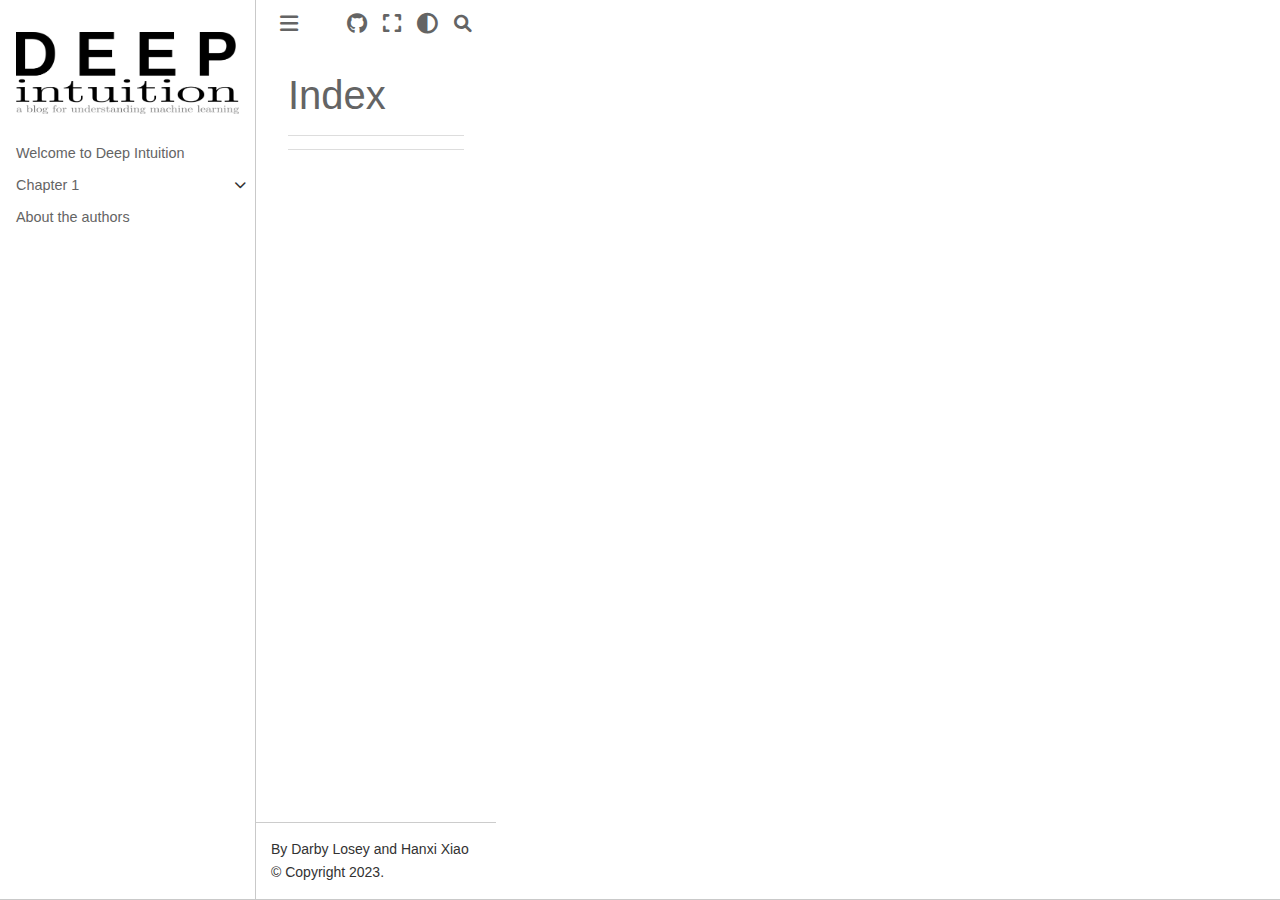
==== commit eeb5171f: "Update documentation" ====
--- a/genindex.html
+++ b/genindex.html
@@ -8,7 +8,7 @@
   <head>
     <meta charset="utf-8" />
     <meta name="viewport" content="width=device-width, initial-scale=1.0" />
-    <title>Index &#8212; My sample book</title>
+    <title>Index &#8212; Deep Intuition</title>
   
   
   
@@ -61,6 +61,7 @@
 </script>
     <script async="async" src="_static/sphinx-thebe.js"></script>
     <script>DOCUMENTATION_OPTIONS.pagename = 'genindex';</script>
+    <link rel="author" title="About these documents" href="about.html" />
     <link rel="index" title="Index" href="#" />
     <link rel="search" title="Search" href="search.html" />
   <meta name="viewport" content="width=device-width, initial-scale=1"/>
@@ -138,8 +139,8 @@
       
     
     
-    <img src="_static/logo.png" class="logo__image only-light" alt="Logo image"/>
-    <script>document.write(`<img src="_static/logo.png" class="logo__image only-dark" alt="Logo image"/>`);</script>
+    <img src="_static/word_logo.png" class="logo__image only-light" alt="Logo image"/>
+    <script>document.write(`<img src="_static/word_logo.png" class="logo__image only-dark" alt="Logo image"/>`);</script>
   
   
 </a></div>
@@ -149,14 +150,16 @@
         <ul class="nav bd-sidenav bd-sidenav__home-link">
             <li class="toctree-l1">
                 <a class="reference internal" href="intro.html">
-                    Welcome to your Jupyter Book
+                    Welcome to Deep Intuition
                 </a>
             </li>
         </ul>
         <ul class="nav bd-sidenav">
-<li class="toctree-l1"><a class="reference internal" href="markdown.html">Markdown Files</a></li>
-<li class="toctree-l1"><a class="reference internal" href="notebooks.html">Content with notebooks</a></li>
-<li class="toctree-l1"><a class="reference internal" href="markdown-notebooks.html">Notebooks with MyST Markdown</a></li>
+<li class="toctree-l1 has-children"><a class="reference internal" href="influence/influence_motivation.html">Chapter 1</a><input class="toctree-checkbox" id="toctree-checkbox-1" name="toctree-checkbox-1" type="checkbox"/><label class="toctree-toggle" for="toctree-checkbox-1"><i class="fa-solid fa-chevron-down"></i></label><ul>
+<li class="toctree-l2"><a class="reference internal" href="influence/influence_estimation.html">Placeholder</a></li>
+</ul>
+</li>
+<li class="toctree-l1"><a class="reference internal" href="about.html">About the authors</a></li>
 </ul>
 
     </div>
@@ -211,7 +214,7 @@
       
       
       
-      <li><a href="https://github.com/executablebooks/jupyter-book" target="_blank"
+      <li><a href="https://github.com/DeepIntuitionAI/DeepIntuitionAI.github.io/tree/gh-pages" target="_blank"
    class="btn btn-sm btn-source-repository-button dropdown-item"
    title="Source repository"
    data-bs-placement="left" data-bs-toggle="tooltip"
@@ -228,7 +231,7 @@
       
       
       
-      <li><a href="https://github.com/executablebooks/jupyter-book/issues/new?title=Issue%20on%20page%20%2Fgenindex.html&body=Your%20issue%20content%20here." target="_blank"
+      <li><a href="https://github.com/DeepIntuitionAI/DeepIntuitionAI.github.io/tree/gh-pages/issues/new?title=Issue%20on%20page%20%2Fgenindex.html&body=Your%20issue%20content%20here." target="_blank"
    class="btn btn-sm btn-source-issues-button dropdown-item"
    title="Open an issue"
    data-bs-placement="left" data-bs-toggle="tooltip"
@@ -342,7 +345,7 @@
   <div class="footer-item">
     
 <p class="component-author">
-By The Jupyter Book Community
+By Darby Losey and Hanxi Xiao
 </p>
 
   </div>
@@ -351,7 +354,7 @@
     
   <p class="copyright">
     
-      © Copyright 2022.
+      © Copyright 2023.
       <br/>
     
   </p>
